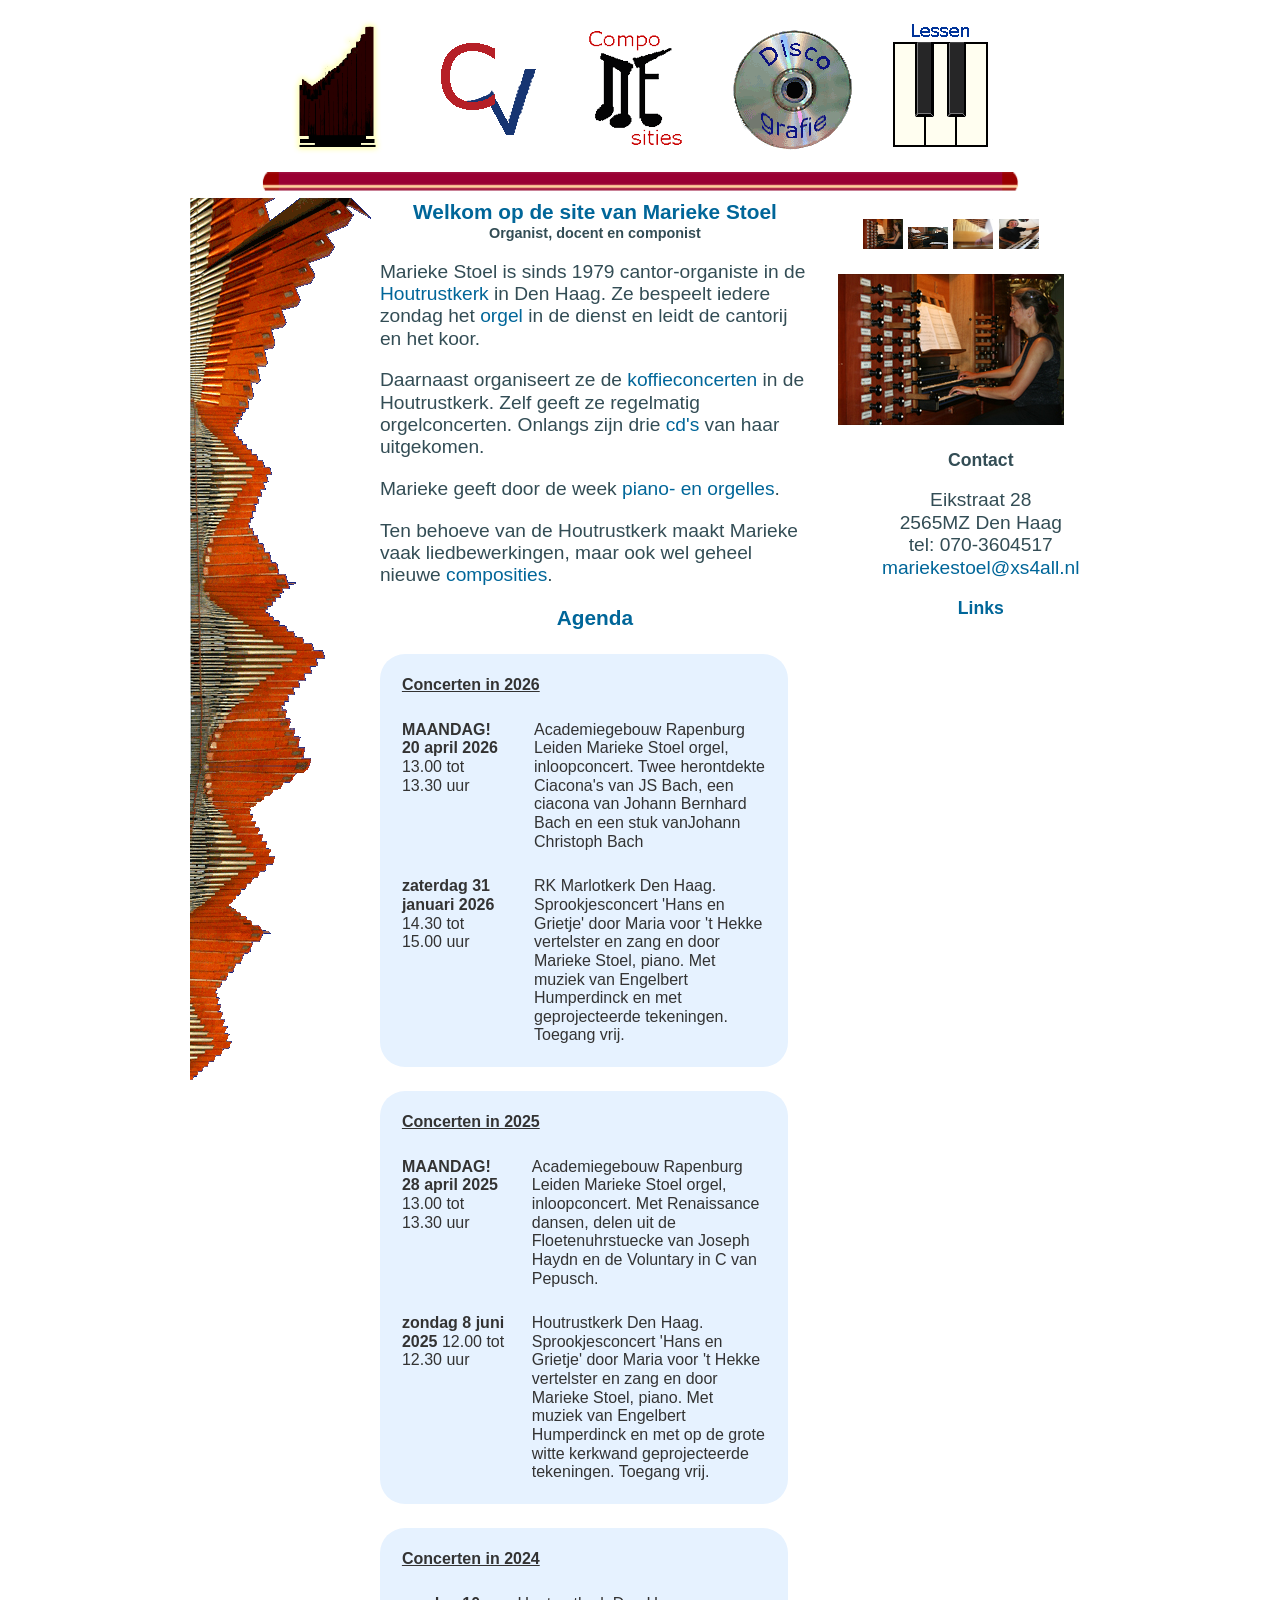
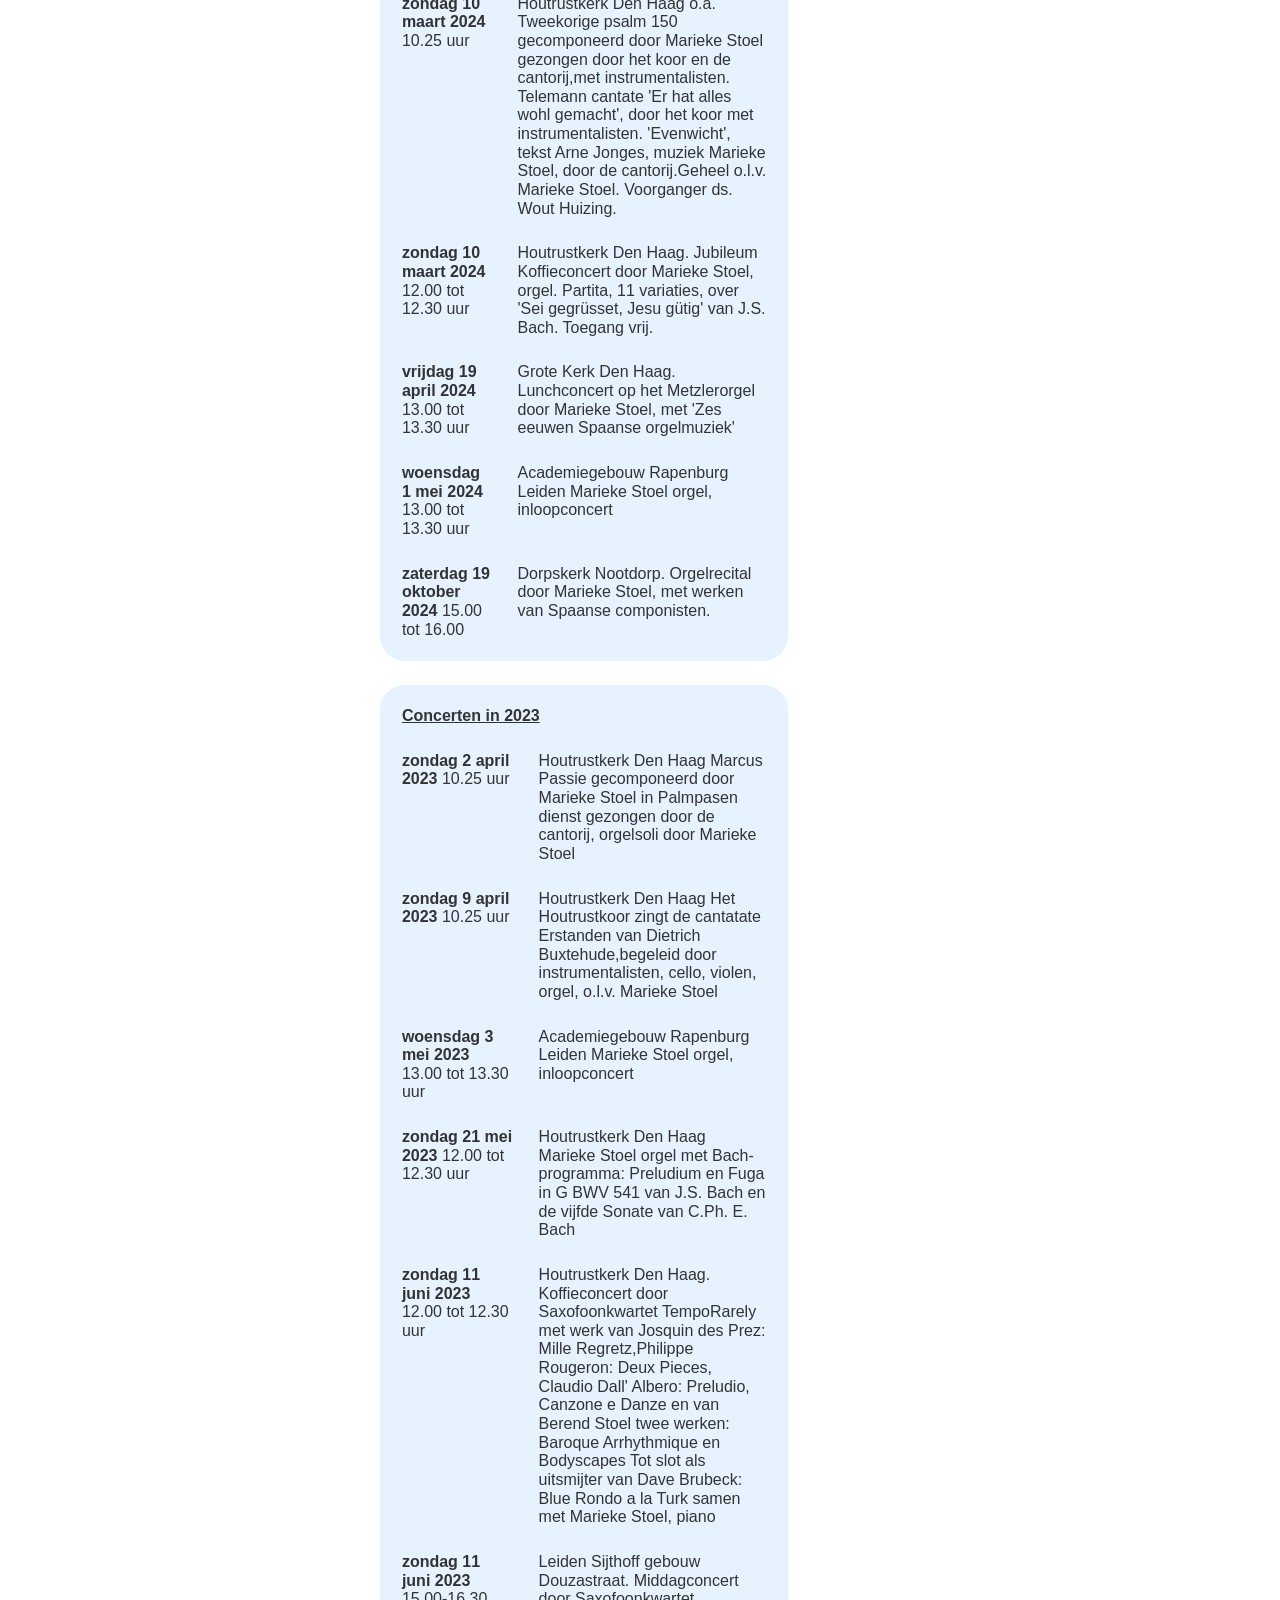
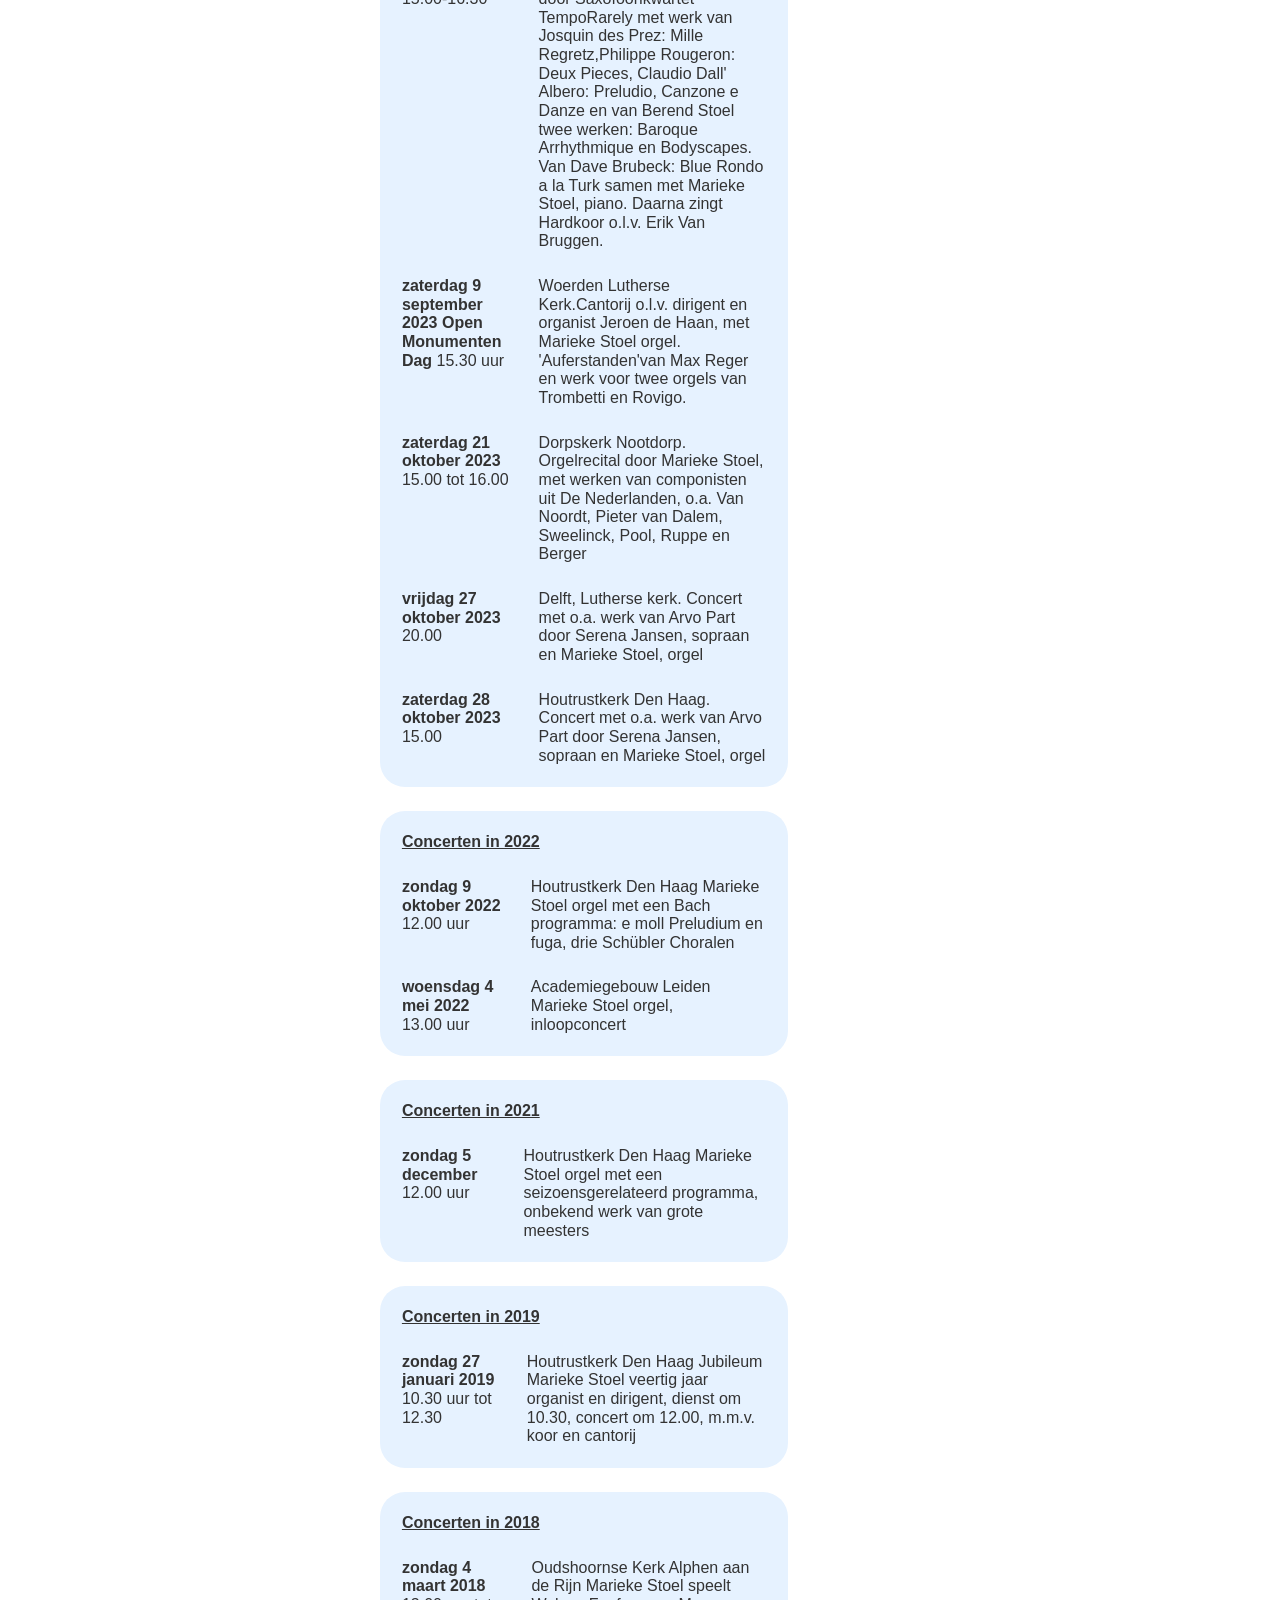
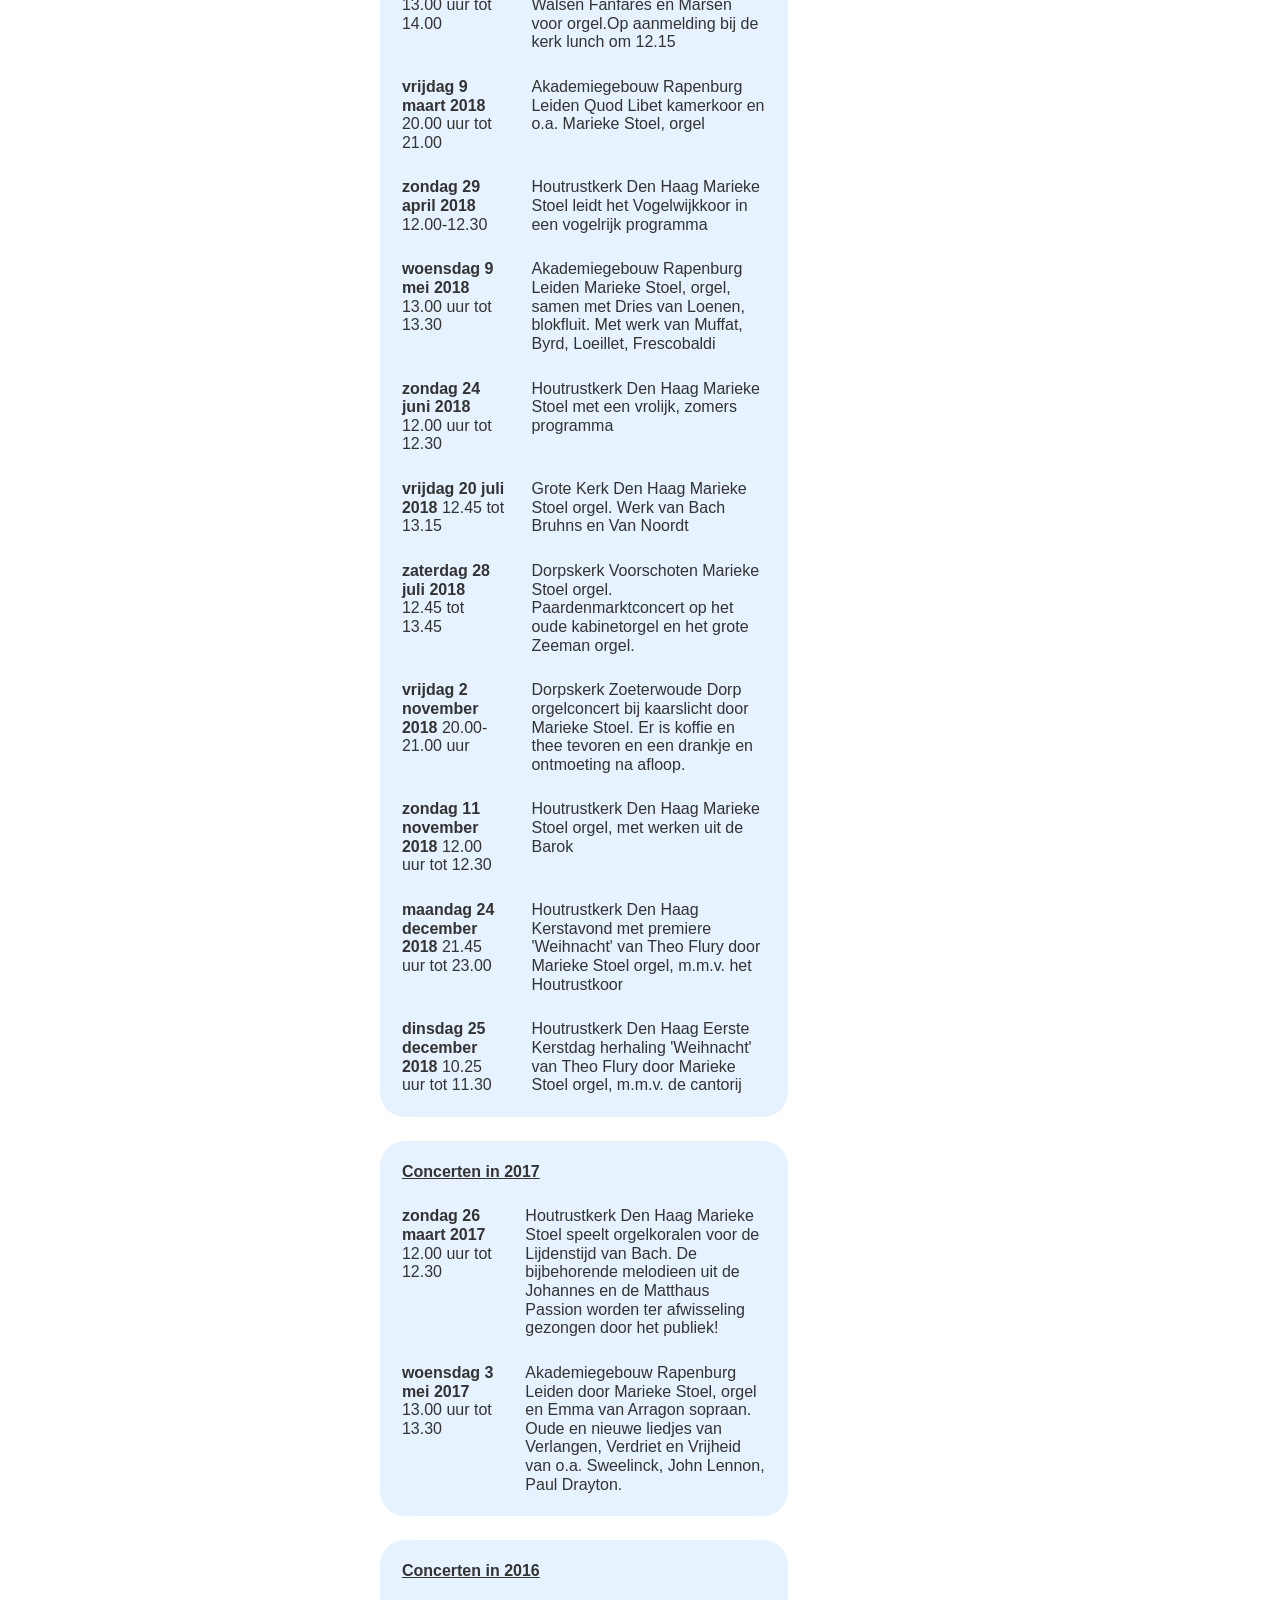
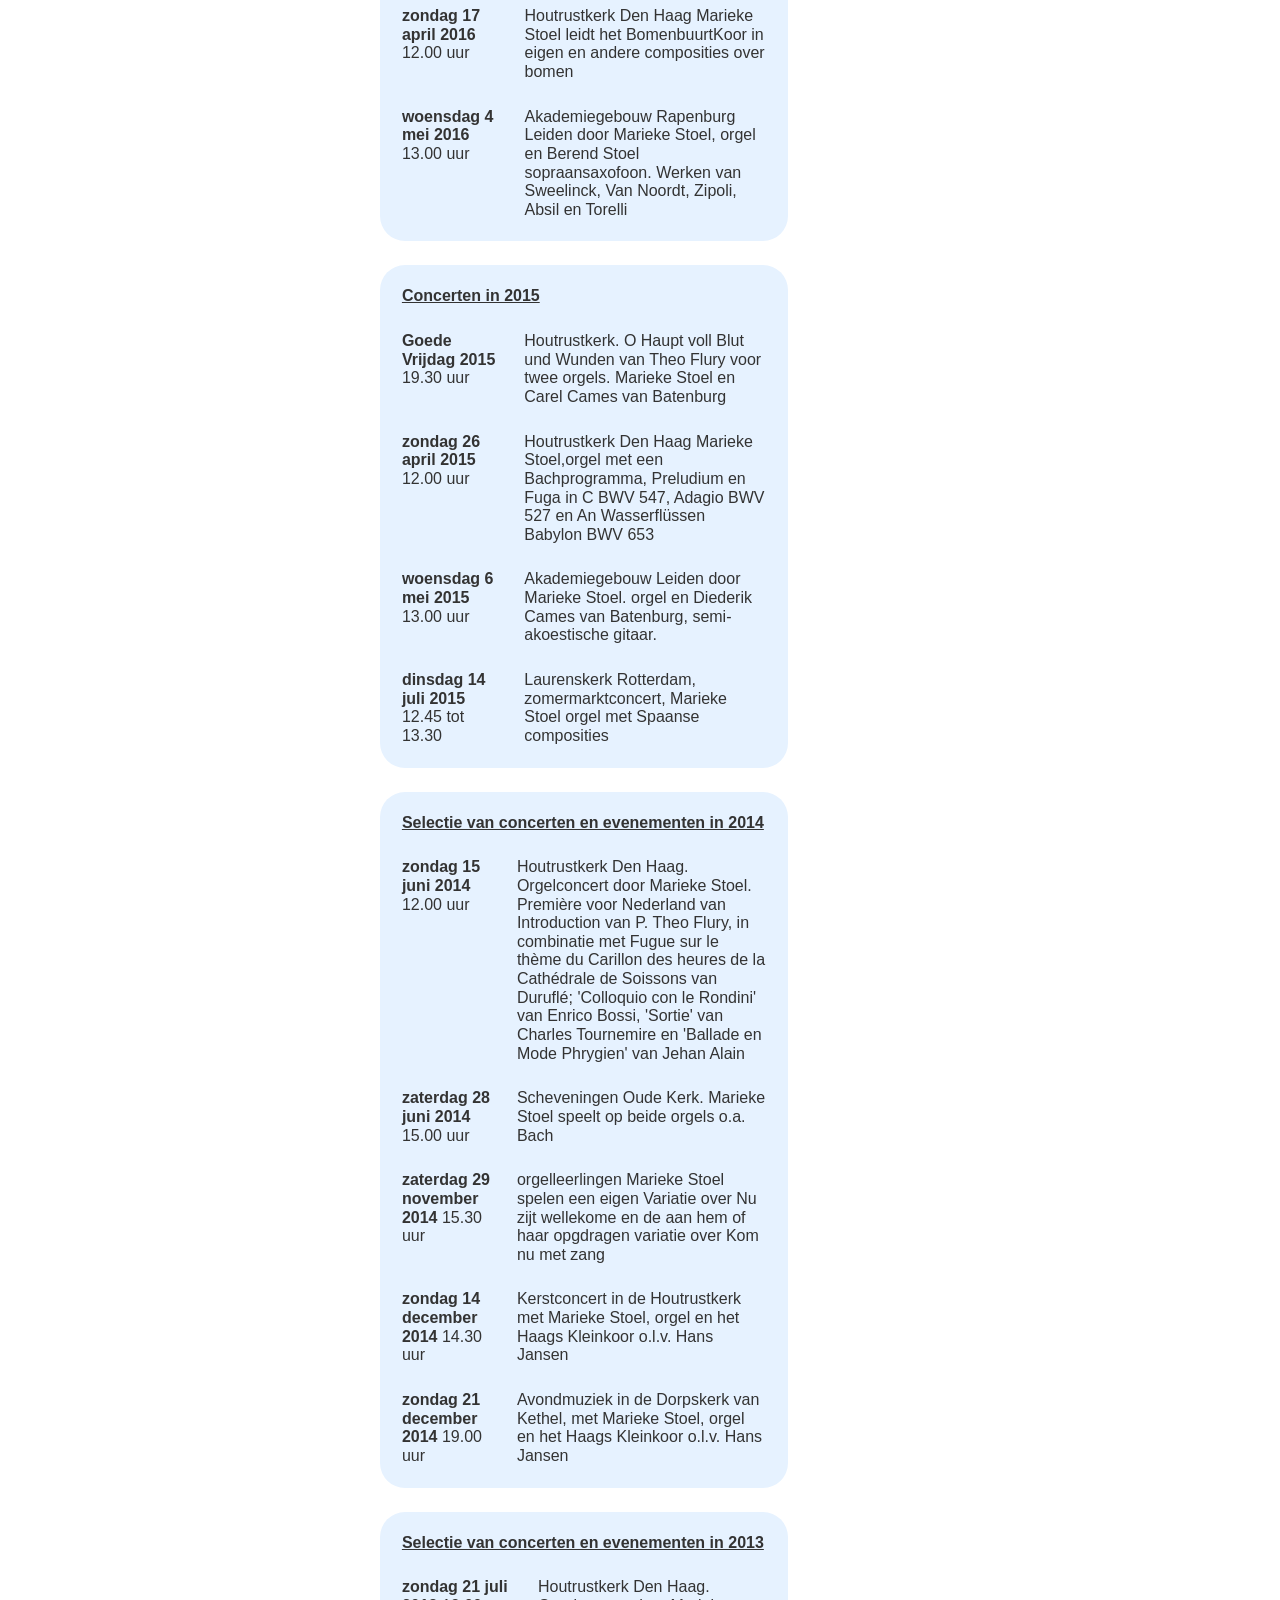
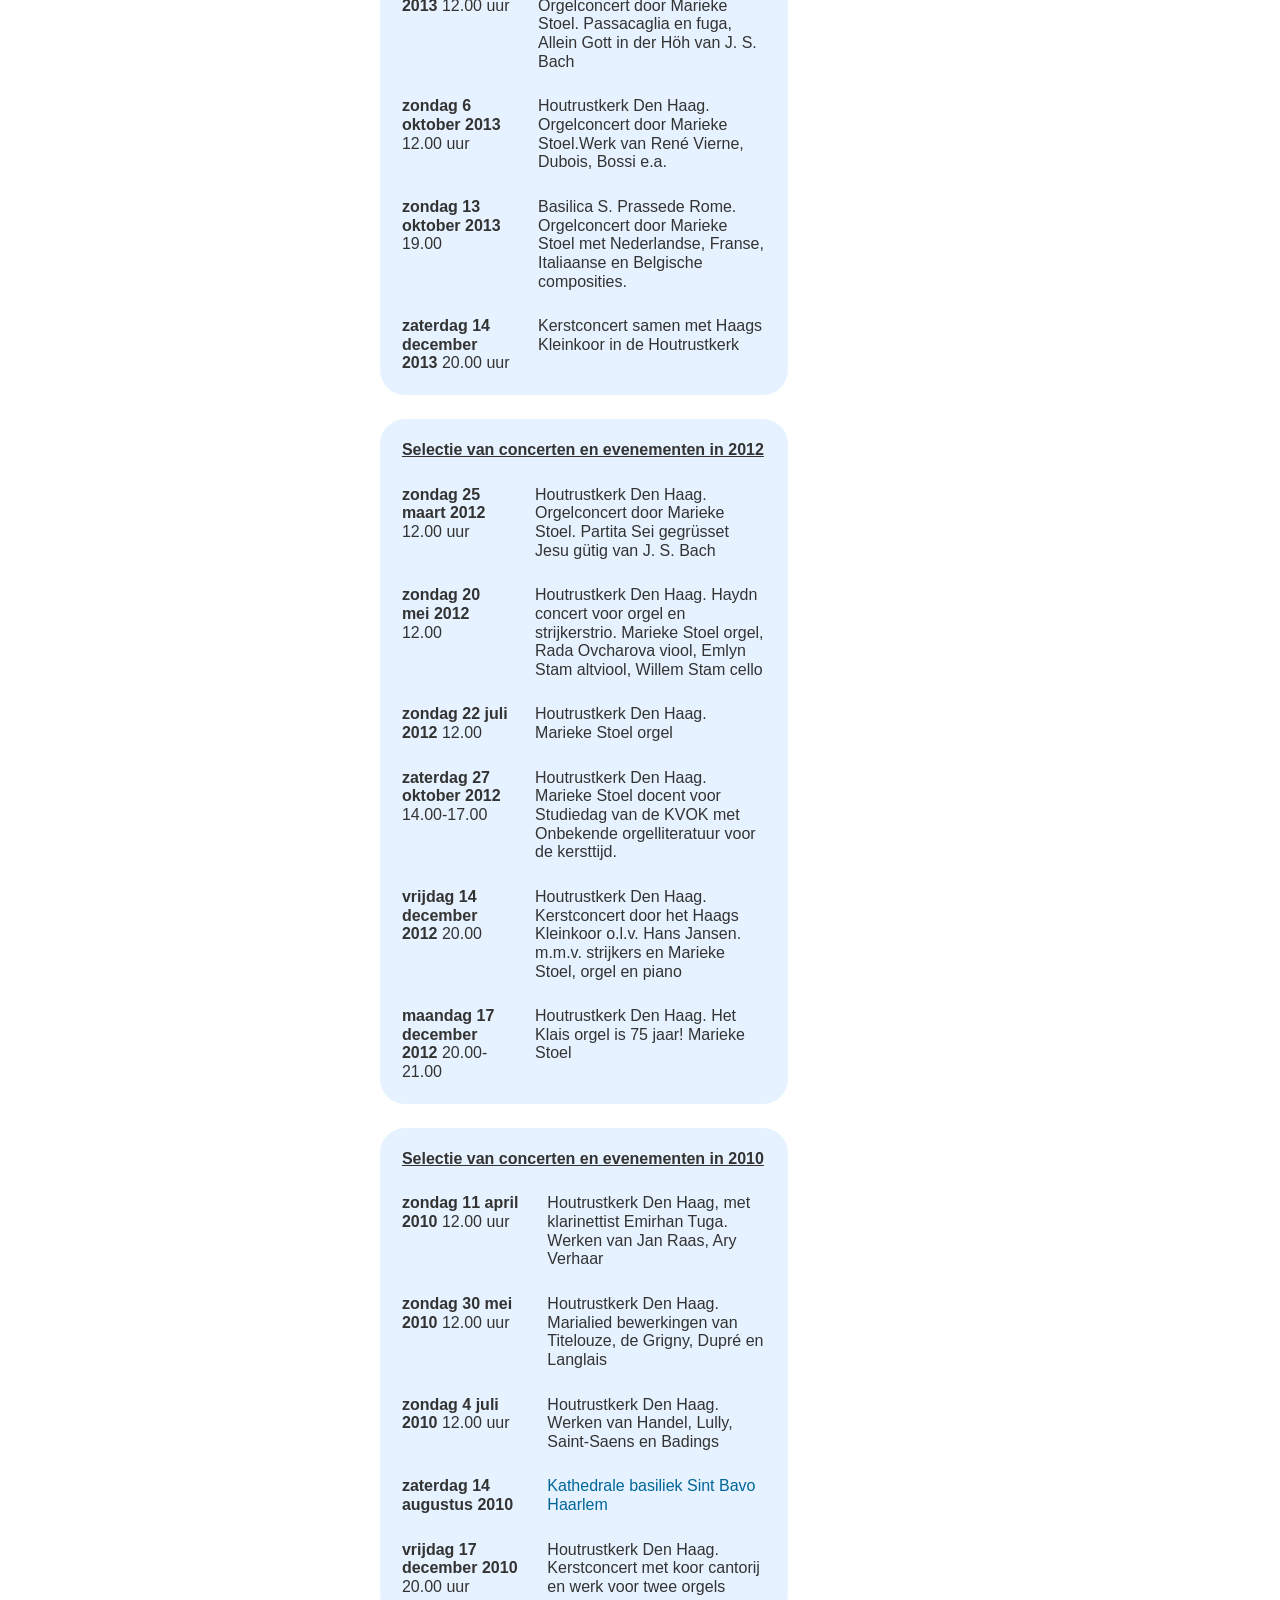
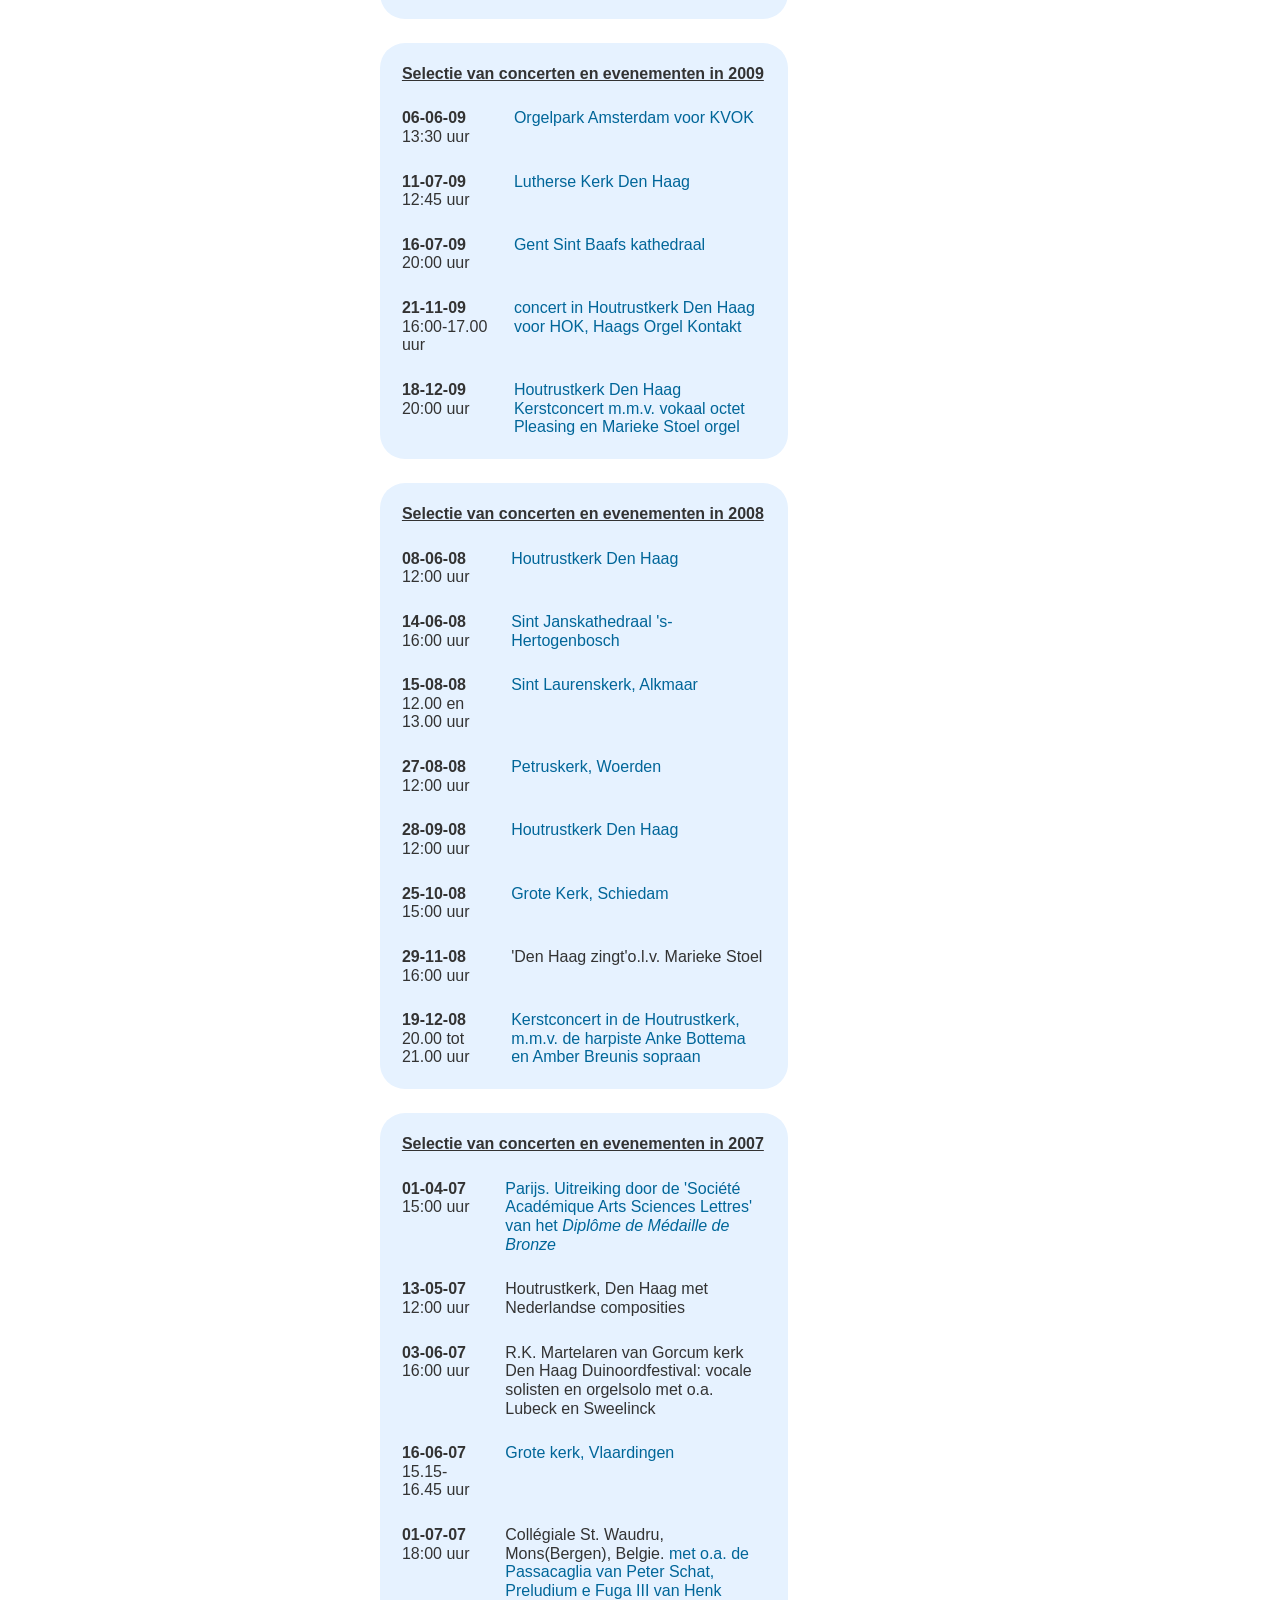
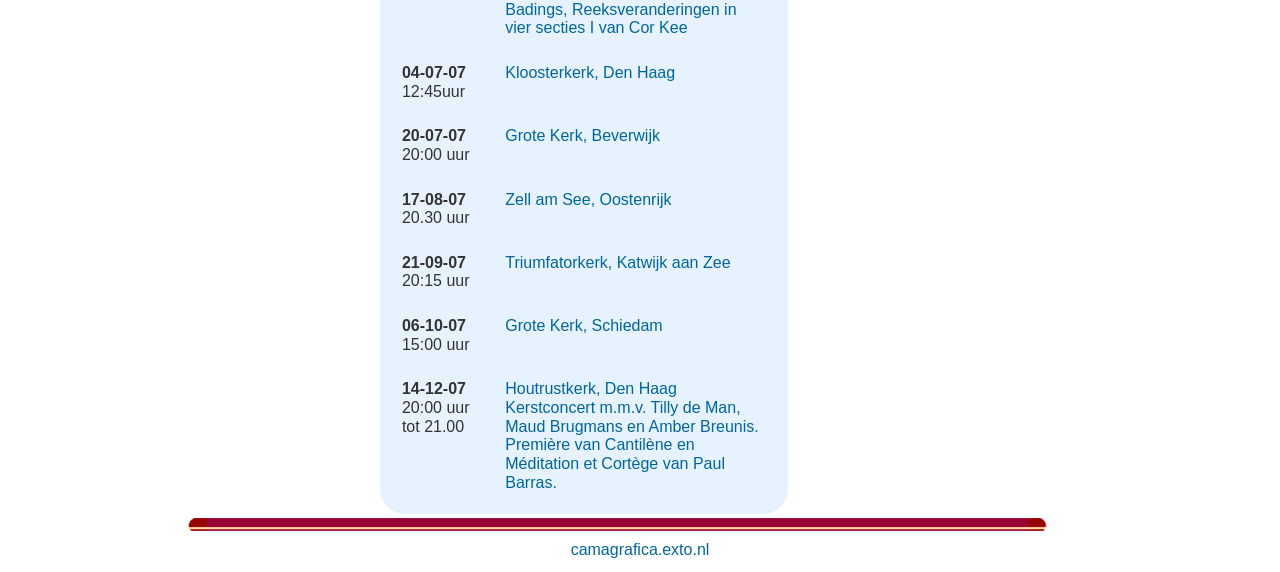
==== index.htm @ 0218fd23 "Migration to github, attempt 2026" ====
<!DOCTYPE html>
<html lang="nl">
<head>
<meta charset="utf-8" />
<title>Home www.mariekestoel.nl</title>
<meta name="robots" content="index,follow" />
<meta name="author" lang="nl" content="Wouter Cames van Batenburg" />
<script src="js/menuplaatjescode.js"></script>
<script src="js/slightshow.js"></script>
<link rel="stylesheet" href="Templates/mamasite.css" type="text/css" />
</head>
<body onload="MM_preloadImages('Pictures/cdschijfje_discografie-over.gif','Pictures/composities-over.gif','Pictures/lessen-over.gif','Pictures/cv-over.png','Pictures/cv-over.gif','Pictures/home3-over.gif')">
<center>
<div id="container">

<div id="menubar">
<table width="88%" border="0" cellspacing="5">
  <tr>
    <th width="14.6%" scope="col"><a href="index.htm" onmouseout="MM_swapImgRestore()" onmouseover="MM_swapImage('Home','','Pictures/home3-over.gif',1)"><img src="Pictures/home3.gif" alt="home, agenda, siteupdates, concerten etc." name="Home" width="146" height="142" border="0" id="Home" /></a></th>
    <th width="15.8%" scope="col"><a href="cv.htm" onmouseout="MM_swapImgRestore()" onmouseover="MM_swapImage('cv','','Pictures/cv-over.gif',1)"><img src="Pictures/cv.gif" alt="Bekijk de CV van Marieke Stoel" name="cv" width="144" height="144" border="0" id="cv" /></a></th>
    <th width="15.1%" scope="col"><a href="composities.htm" onmouseout="MM_swapImgRestore()" onmouseover="MM_swapImage('Composities','','Pictures/composities-over.gif',1)"><img src="Pictures/composities.gif" alt="Composities voor koor, orgel en/of cantorij" name="Composities" width="144" height="144" border="0" id="Composities" /></a></th>
    <th width="16.8%" scope="col"><a href="discografie.htm" onmouseout="MM_swapImgRestore()" onmouseover="MM_swapImage('Discografie','','Pictures/cdschijfje_discografie-over.gif',1)"><img src="Pictures/cdschijfje_discografie.gif" alt="Bekijk, beluister en bestel cd's van Marieke Stoel" name="Discografie" width="144" height="144" border="0" id="Discografie" /></a></th>
    <th width="12.2%" scope="col"><a href="lessen.htm" onmouseout="MM_swapImgRestore()" onmouseover="MM_swapImage('Lessen','','Pictures/lessen-over.gif',1)"><img src="Pictures/lessen.gif" alt="Piano- en orgellessen" name="Lessen" width="144" height="144" border="0" id="Lessen" /></a></th>
  </tr>
</table>

<table height="1" border="0" cellspacing="0">
  <tr>
    <td height="23"><img src="Pictures/rodebalk.gif" width="100%" height="20" alt="" /></td>
  </tr>
</table>
</div>

<table width="88%" border="0" cellspacing="0">
  <tr>
    <th width="12%" rowspan="2" valign="top" scope="row"><img src="Pictures/linkerornament.gif" alt="" /></th>
    <td colspan="3"></td>
  </tr>
  <tr>
    <td width="35">&nbsp;</td>
    <td width="88%" valign="top">

    <center>
    <h1>Welkom op de site van Marieke Stoel</h1>
    <h5>Organist, docent en componist</h5>
    </center>
    <p>Marieke Stoel is sinds 1979 cantor-organiste in de <a href="https://www.houtrustkerk.nl" target="_blank">Houtrustkerk</a> in Den Haag. Ze bespeelt iedere zondag het <a href="https://www.houtrustkerk.nl/info/orgels-en-vleugels" target="_blank">orgel</a> in de dienst en leidt de cantorij en het koor.</p>
    <p>Daarnaast organiseert ze de <a href="https://www.houtrustkerk.nl/info/concerten" target="_blank">koffieconcerten</a> in de Houtrustkerk. Zelf geeft ze regelmatig orgelconcerten. Onlangs zijn drie <a href="discografie.htm">cd's</a> van haar uitgekomen.</p>
    <p>Marieke geeft door de week <a href="lessen.htm">piano- en orgelles</a>.</p>
    <p>Ten behoeve van de Houtrustkerk maakt Marieke vaak liedbewerkingen, maar ook wel geheel nieuwe <a href="composities.htm">composities</a>.</p>

    <center><h1>Agenda</h1></center>

    <table id="agendatable">
      <tr><td colspan="2"><strong><u>Concerten in 2026</u></strong></td></tr>
      <tr><td><strong>MAANDAG! 20 april 2026</strong> 13.00 tot 13.30 uur</td><td>Academiegebouw Rapenburg Leiden Marieke Stoel orgel, inloopconcert. Twee herontdekte Ciacona's van JS Bach, een ciacona van Johann Bernhard Bach en een stuk vanJohann Christoph Bach</td></tr>
      <tr><td><strong>zaterdag 31 januari 2026</strong> 14.30 tot 15.00 uur</td><td>RK Marlotkerk Den Haag. Sprookjesconcert 'Hans en Grietje' door Maria voor 't Hekke vertelster en zang en door Marieke Stoel, piano. Met muziek van Engelbert Humperdinck en met geprojecteerde tekeningen. Toegang vrij.</td></tr>
    </table>

    <table id="agendatable">
      <tr><td colspan="2"><strong><u>Concerten in 2025</u></strong></td></tr>
      <tr><td><strong>MAANDAG! 28 april 2025</strong> 13.00 tot 13.30 uur</td><td>Academiegebouw Rapenburg Leiden Marieke Stoel orgel, inloopconcert. Met Renaissance dansen, delen uit de Floetenuhrstuecke van Joseph Haydn en de Voluntary in C van Pepusch.</td></tr>
      <tr><td><strong>zondag 8 juni 2025</strong> 12.00 tot 12.30 uur</td><td>Houtrustkerk Den Haag. Sprookjesconcert 'Hans en Grietje' door Maria voor 't Hekke vertelster en zang en door Marieke Stoel, piano. Met muziek van Engelbert Humperdinck en met op de grote witte kerkwand geprojecteerde tekeningen. Toegang vrij.</td></tr>
    </table>

    <table id="agendatable">
      <tr><td colspan="2"><strong><u>Concerten in 2024</u></strong></td></tr>
      <tr><td><strong>zondag 10 maart 2024</strong> 10.25 uur</td><td>Houtrustkerk Den Haag o.a. Tweekorige psalm 150 gecomponeerd door Marieke Stoel gezongen door het koor en de cantorij,met instrumentalisten. Telemann cantate 'Er hat alles wohl gemacht', door het koor met instrumentalisten. 'Evenwicht', tekst Arne Jonges, muziek Marieke Stoel, door de cantorij.Geheel o.l.v. Marieke Stoel. Voorganger ds. Wout Huizing.</td></tr>
      <tr><td><strong>zondag 10 maart 2024</strong> 12.00 tot 12.30 uur</td><td>Houtrustkerk Den Haag. Jubileum Koffieconcert door Marieke Stoel, orgel. Partita, 11 variaties, over 'Sei gegrüsset, Jesu gütig' van J.S. Bach. Toegang vrij.</td></tr>
      <tr><td><strong>vrijdag 19 april 2024</strong> 13.00 tot 13.30 uur</td><td>Grote Kerk Den Haag. Lunchconcert op het Metzlerorgel door Marieke Stoel, met 'Zes eeuwen Spaanse orgelmuziek'</td></tr>
      <tr><td><strong>woensdag 1 mei 2024</strong> 13.00 tot 13.30 uur</td><td>Academiegebouw Rapenburg Leiden Marieke Stoel orgel, inloopconcert</td></tr>
      <tr><td><strong>zaterdag 19 oktober 2024</strong> 15.00 tot 16.00</td><td>Dorpskerk Nootdorp. Orgelrecital door Marieke Stoel, met werken van Spaanse componisten.</td></tr>
    </table>

    <table id="agendatable">
      <tr><td colspan="2"><strong><u>Concerten in 2023</u></strong></td></tr>
      <tr><td><strong>zondag 2 april 2023</strong> 10.25 uur</td><td>Houtrustkerk Den Haag Marcus Passie gecomponeerd door Marieke Stoel in Palmpasen dienst gezongen door de cantorij, orgelsoli door Marieke Stoel</td></tr>
      <tr><td><strong>zondag 9 april 2023</strong> 10.25 uur</td><td>Houtrustkerk Den Haag Het Houtrustkoor zingt de cantatate Erstanden van Dietrich Buxtehude,begeleid door instrumentalisten, cello, violen, orgel, o.l.v. Marieke Stoel</td></tr>
      <tr><td><strong>woensdag 3 mei 2023</strong> 13.00 tot 13.30 uur</td><td>Academiegebouw Rapenburg Leiden Marieke Stoel orgel, inloopconcert</td></tr>
      <tr><td><strong>zondag 21 mei 2023</strong> 12.00 tot 12.30 uur</td><td>Houtrustkerk Den Haag Marieke Stoel orgel met Bach-programma: Preludium en Fuga in G BWV 541 van J.S. Bach en de vijfde Sonate van C.Ph. E. Bach</td></tr>
      <tr><td><strong>zondag 11 juni 2023</strong> 12.00 tot 12.30 uur</td><td>Houtrustkerk Den Haag. Koffieconcert door Saxofoonkwartet TempoRarely met werk van Josquin des Prez: Mille Regretz,Philippe Rougeron: Deux Pieces, Claudio Dall' Albero: Preludio, Canzone e Danze en van Berend Stoel twee werken: Baroque Arrhythmique en Bodyscapes Tot slot als uitsmijter van Dave Brubeck: Blue Rondo a la Turk samen met Marieke Stoel, piano</td></tr>
      <tr><td><strong>zondag 11 juni 2023</strong> 15.00-16.30</td><td>Leiden Sijthoff gebouw Douzastraat. Middagconcert door Saxofoonkwartet TempoRarely met werk van Josquin des Prez: Mille Regretz,Philippe Rougeron: Deux Pieces, Claudio Dall' Albero: Preludio, Canzone e Danze en van Berend Stoel twee werken: Baroque Arrhythmique en Bodyscapes. Van Dave Brubeck: Blue Rondo a la Turk samen met Marieke Stoel, piano. Daarna zingt Hardkoor o.l.v. Erik Van Bruggen.</td></tr>
      <tr><td><strong>zaterdag 9 september 2023 Open Monumenten Dag</strong> 15.30 uur</td><td>Woerden Lutherse Kerk.Cantorij o.l.v. dirigent en organist Jeroen de Haan, met Marieke Stoel orgel. 'Auferstanden'van Max Reger en werk voor twee orgels van Trombetti en Rovigo.</td></tr>
      <tr><td><strong>zaterdag 21 oktober 2023</strong> 15.00 tot 16.00</td><td>Dorpskerk Nootdorp. Orgelrecital door Marieke Stoel, met werken van componisten uit De Nederlanden, o.a. Van Noordt, Pieter van Dalem, Sweelinck, Pool, Ruppe en Berger</td></tr>
      <tr><td><strong>vrijdag 27 oktober 2023</strong> 20.00</td><td>Delft, Lutherse kerk. Concert met o.a. werk van Arvo Part door Serena Jansen, sopraan en Marieke Stoel, orgel</td></tr>
      <tr><td><strong>zaterdag 28 oktober 2023</strong> 15.00</td><td>Houtrustkerk Den Haag. Concert met o.a. werk van Arvo Part door Serena Jansen, sopraan en Marieke Stoel, orgel</td></tr>
    </table>

    <table id="agendatable">
      <tr><td colspan="2"><strong><u>Concerten in 2022</u></strong></td></tr>
      <tr><td><strong>zondag 9 oktober 2022</strong> 12.00 uur</td><td>Houtrustkerk Den Haag Marieke Stoel orgel met een Bach programma: e moll Preludium en fuga, drie Schübler Choralen</td></tr>
      <tr><td><strong>woensdag 4 mei 2022</strong> 13.00 uur</td><td>Academiegebouw Leiden Marieke Stoel orgel, inloopconcert</td></tr>
    </table>

    <table id="agendatable">
      <tr><td colspan="2"><strong><u>Concerten in 2021</u></strong></td></tr>
      <tr><td><strong>zondag 5 december</strong> 12.00 uur</td><td>Houtrustkerk Den Haag Marieke Stoel orgel met een seizoensgerelateerd programma, onbekend werk van grote meesters</td></tr>
    </table>

    <table id="agendatable">
      <tr><td colspan="2"><strong><u>Concerten in 2019</u></strong></td></tr>
      <tr><td><strong>zondag 27 januari 2019</strong> 10.30 uur tot 12.30</td><td>Houtrustkerk Den Haag Jubileum Marieke Stoel veertig jaar organist en dirigent, dienst om 10.30, concert om 12.00, m.m.v. koor en cantorij</td></tr>
    </table>

    <table id="agendatable">
      <tr><td colspan="2"><strong><u>Concerten in 2018</u></strong></td></tr>
      <tr><td><strong>zondag 4 maart 2018</strong> 13.00 uur tot 14.00</td><td>Oudshoornse Kerk Alphen aan de Rijn Marieke Stoel speelt Walsen Fanfares en Marsen voor orgel.Op aanmelding bij de kerk lunch om 12.15</td></tr>
      <tr><td><strong>vrijdag 9 maart 2018</strong> 20.00 uur tot 21.00</td><td>Akademiegebouw Rapenburg Leiden Quod Libet kamerkoor en o.a. Marieke Stoel, orgel</td></tr>
      <tr><td><strong>zondag 29 april 2018</strong> 12.00-12.30</td><td>Houtrustkerk Den Haag Marieke Stoel leidt het Vogelwijkkoor in een vogelrijk programma</td></tr>
      <tr><td><strong>woensdag 9 mei 2018</strong> 13.00 uur tot 13.30</td><td>Akademiegebouw Rapenburg Leiden Marieke Stoel, orgel, samen met Dries van Loenen, blokfluit. Met werk van Muffat, Byrd, Loeillet, Frescobaldi</td></tr>
      <tr><td><strong>zondag 24 juni 2018</strong> 12.00 uur tot 12.30</td><td>Houtrustkerk Den Haag Marieke Stoel met een vrolijk, zomers programma</td></tr>
      <tr><td><strong>vrijdag 20 juli 2018</strong> 12.45 tot 13.15</td><td>Grote Kerk Den Haag Marieke Stoel orgel. Werk van Bach Bruhns en Van Noordt</td></tr>
      <tr><td><strong>zaterdag 28 juli 2018</strong> 12.45 tot 13.45</td><td>Dorpskerk Voorschoten Marieke Stoel orgel. Paardenmarktconcert op het oude kabinetorgel en het grote Zeeman orgel.</td></tr>
      <tr><td><strong>vrijdag 2 november 2018</strong> 20.00-21.00 uur</td><td>Dorpskerk Zoeterwoude Dorp orgelconcert bij kaarslicht door Marieke Stoel. Er is koffie en thee tevoren en een drankje en ontmoeting na afloop.</td></tr>
      <tr><td><strong>zondag 11 november 2018</strong> 12.00 uur tot 12.30</td><td>Houtrustkerk Den Haag Marieke Stoel orgel, met werken uit de Barok</td></tr>
      <tr><td><strong>maandag 24 december 2018</strong> 21.45 uur tot 23.00</td><td>Houtrustkerk Den Haag Kerstavond met premiere 'Weihnacht' van Theo Flury door Marieke Stoel orgel, m.m.v. het Houtrustkoor</td></tr>
      <tr><td><strong>dinsdag 25 december 2018</strong> 10.25 uur tot 11.30</td><td>Houtrustkerk Den Haag Eerste Kerstdag herhaling 'Weihnacht' van Theo Flury door Marieke Stoel orgel, m.m.v. de cantorij</td></tr>
    </table>

    <table id="agendatable">
      <tr><td colspan="2"><strong><u>Concerten in 2017</u></strong></td></tr>
      <tr><td><strong>zondag 26 maart 2017</strong> 12.00 uur tot 12.30</td><td>Houtrustkerk Den Haag Marieke Stoel speelt orgelkoralen voor de Lijdenstijd van Bach. De bijbehorende melodieen uit de Johannes en de Matthaus Passion worden ter afwisseling gezongen door het publiek!</td></tr>
      <tr><td><strong>woensdag 3 mei 2017</strong> 13.00 uur tot 13.30</td><td>Akademiegebouw Rapenburg Leiden door Marieke Stoel, orgel en Emma van Arragon sopraan. Oude en nieuwe liedjes van Verlangen, Verdriet en Vrijheid van o.a. Sweelinck, John Lennon, Paul Drayton.</td></tr>
    </table>

    <table id="agendatable">
      <tr><td colspan="2"><strong><u>Concerten in 2016</u></strong></td></tr>
      <tr><td><strong>zondag 17 april 2016</strong> 12.00 uur</td><td>Houtrustkerk Den Haag Marieke Stoel leidt het BomenbuurtKoor in eigen en andere composities over bomen</td></tr>
      <tr><td><strong>woensdag 4 mei 2016</strong> 13.00 uur</td><td>Akademiegebouw Rapenburg Leiden door Marieke Stoel, orgel en Berend Stoel sopraansaxofoon. Werken van Sweelinck, Van Noordt, Zipoli, Absil en Torelli</td></tr>
    </table>

    <table id="agendatable">
      <tr><td colspan="2"><strong><u>Concerten in 2015</u></strong></td></tr>
      <tr><td><strong>Goede Vrijdag 2015</strong> 19.30 uur</td><td>Houtrustkerk. O Haupt voll Blut und Wunden van Theo Flury voor twee orgels. Marieke Stoel en Carel Cames van Batenburg</td></tr>
      <tr><td><strong>zondag 26 april 2015</strong> 12.00 uur</td><td>Houtrustkerk Den Haag Marieke Stoel,orgel met een Bachprogramma, Preludium en Fuga in C BWV 547, Adagio BWV 527 en An Wasserflüssen Babylon BWV 653</td></tr>
      <tr><td><strong>woensdag 6 mei 2015</strong> 13.00 uur</td><td>Akademiegebouw Leiden door Marieke Stoel. orgel en Diederik Cames van Batenburg, semi-akoestische gitaar.</td></tr>
      <tr><td><strong>dinsdag 14 juli 2015</strong> 12.45 tot 13.30</td><td>Laurenskerk Rotterdam, zomermarktconcert, Marieke Stoel orgel met Spaanse composities</td></tr>
    </table>

    <table id="agendatable">
      <tr><td colspan="2"><strong><u>Selectie van concerten en evenementen in 2014</u></strong></td></tr>
      <tr><td><strong>zondag 15 juni 2014</strong> 12.00 uur</td><td>Houtrustkerk Den Haag. Orgelconcert door Marieke Stoel. Première voor Nederland van Introduction van P. Theo Flury, in combinatie met Fugue sur le thème du Carillon des heures de la Cathédrale de Soissons van Duruflé; 'Colloquio con le Rondini' van Enrico Bossi, 'Sortie' van Charles Tournemire en 'Ballade en Mode Phrygien' van Jehan Alain</td></tr>
      <tr><td><strong>zaterdag 28 juni 2014</strong> 15.00 uur</td><td>Scheveningen Oude Kerk. Marieke Stoel speelt op beide orgels o.a. Bach</td></tr>
      <tr><td><strong>zaterdag 29 november 2014</strong> 15.30 uur</td><td>orgelleerlingen Marieke Stoel spelen een eigen Variatie over Nu zijt wellekome en de aan hem of haar opgdragen variatie over Kom nu met zang</td></tr>
      <tr><td><strong>zondag 14 december 2014</strong> 14.30 uur</td><td>Kerstconcert in de Houtrustkerk met Marieke Stoel, orgel en het Haags Kleinkoor o.l.v. Hans Jansen</td></tr>
      <tr><td><strong>zondag 21 december 2014</strong> 19.00 uur</td><td>Avondmuziek in de Dorpskerk van Kethel, met Marieke Stoel, orgel en het Haags Kleinkoor o.l.v. Hans Jansen</td></tr>
    </table>

    <table id="agendatable">
      <tr><td colspan="2"><strong><u>Selectie van concerten en evenementen in 2013</u></strong></td></tr>
      <tr><td><strong>zondag 21 juli 2013</strong> 12.00 uur</td><td>Houtrustkerk Den Haag. Orgelconcert door Marieke Stoel. Passacaglia en fuga, Allein Gott in der Höh van J. S. Bach</td></tr>
      <tr><td><strong>zondag 6 oktober 2013</strong> 12.00 uur</td><td>Houtrustkerk Den Haag. Orgelconcert door Marieke Stoel.Werk van René Vierne, Dubois, Bossi e.a.</td></tr>
      <tr><td><strong>zondag 13 oktober 2013</strong> 19.00</td><td>Basilica S. Prassede Rome. Orgelconcert door Marieke Stoel met Nederlandse, Franse, Italiaanse en Belgische composities.</td></tr>
      <tr><td><strong>zaterdag 14 december 2013</strong> 20.00 uur</td><td>Kerstconcert samen met Haags Kleinkoor in de Houtrustkerk</td></tr>
    </table>

    <table id="agendatable">
      <tr><td colspan="2"><strong><u>Selectie van concerten en evenementen in 2012</u></strong></td></tr>
      <tr><td><strong>zondag 25 maart 2012</strong> 12.00 uur</td><td>Houtrustkerk Den Haag. Orgelconcert door Marieke Stoel. Partita Sei gegrüsset Jesu gütig van J. S. Bach</td></tr>
      <tr><td><strong>zondag 20 mei 2012</strong> 12.00</td><td>Houtrustkerk Den Haag. Haydn concert voor orgel en strijkerstrio. Marieke Stoel orgel, Rada Ovcharova viool, Emlyn Stam altviool, Willem Stam cello</td></tr>
      <tr><td><strong>zondag 22 juli 2012</strong> 12.00</td><td>Houtrustkerk Den Haag. Marieke Stoel orgel</td></tr>
      <tr><td><strong>zaterdag 27 oktober 2012</strong> 14.00-17.00</td><td>Houtrustkerk Den Haag. Marieke Stoel docent voor Studiedag van de KVOK met Onbekende orgelliteratuur voor de kersttijd.</td></tr>
      <tr><td><strong>vrijdag 14 december 2012</strong> 20.00</td><td>Houtrustkerk Den Haag. Kerstconcert door het Haags Kleinkoor o.l.v. Hans Jansen. m.m.v. strijkers en Marieke Stoel, orgel en piano</td></tr>
      <tr><td><strong>maandag 17 december 2012</strong> 20.00-21.00</td><td>Houtrustkerk Den Haag. Het Klais orgel is 75 jaar! Marieke Stoel</td></tr>
    </table>

    <table id="agendatable">
      <tr><td colspan="2"><strong><u>Selectie van concerten en evenementen in 2010</u></strong></td></tr>
      <tr><td><strong>zondag 11 april 2010</strong> 12.00 uur</td><td>Houtrustkerk Den Haag, met klarinettist Emirhan Tuga. Werken van Jan Raas, Ary Verhaar</td></tr>
      <tr><td><strong>zondag 30 mei 2010</strong> 12.00 uur</td><td>Houtrustkerk Den Haag. Marialied bewerkingen van Titelouze, de Grigny, Dupré en Langlais</td></tr>
      <tr><td><strong>zondag 4 juli 2010</strong> 12.00 uur</td><td>Houtrustkerk Den Haag. Werken van Handel, Lully, Saint-Saens en Badings</td></tr>
      <tr><td><strong>zaterdag 14 augustus 2010</strong></td><td><a href="programma Bavo Haarlem Marieke Stoel 14 augustus 2010 15.00 uur.doc" target="_blank">Kathedrale basiliek Sint Bavo Haarlem</a></td></tr>
      <tr><td><strong>vrijdag 17 december 2010</strong> 20.00 uur</td><td>Houtrustkerk Den Haag. Kerstconcert met koor cantorij en werk voor twee orgels</td></tr>
    </table>

    <table id="agendatable">
      <tr><td colspan="2"><strong><u>Selectie van concerten en evenementen in 2009</u></strong></td></tr>
      <tr><td><strong>06-06-09</strong> 13:30 uur</td><td><a href="programma 2009 6 juni Orgelpark Marieke.doc" target="_blank">Orgelpark Amsterdam voor KVOK</a></td></tr>
      <tr><td><strong>11-07-09</strong> 12:45 uur</td><td><a href="Programma 2009 11 juli Lutherse Kerk.doc" target="_blank">Lutherse Kerk Den Haag</a></td></tr>
      <tr><td><strong>16-07-09</strong> 20:00 uur</td><td><a href="programma 2009 16 juli Marieke Stoel baafskathedraal Gent.doc" target="_blank">Gent Sint Baafs kathedraal</a></td></tr>
      <tr><td><strong>21-11-09</strong> 16:00-17.00 uur</td><td><a href="programma 2009 november 21 Houtrustkerk Marieke Stoel.doc" target="_blank">concert in Houtrustkerk Den Haag voor HOK, Haags Orgel Kontakt</a></td></tr>
      <tr><td><strong>18-12-09</strong> 20:00	uur</td><td><a href="programma 2009 dec 18 kerstconcert.doc" target="_blank">Houtrustkerk Den Haag Kerstconcert m.m.v. vokaal octet Pleasing en Marieke Stoel orgel</a></td></tr>
    </table>

    <table id="agendatable">
      <tr><td colspan="2"><strong><u>Selectie van concerten en evenementen in 2008</u></strong></td></tr>
      <tr><td><strong>08-06-08</strong> 12:00 uur</td><td><a href="programma 08 juni 08 Marieke Houtrustkerk.doc" target="_blank">Houtrustkerk Den Haag</a></td></tr>
      <tr><td><strong>14-06-08</strong> 16:00 uur</td><td><a href="Programma  2008 14 juni Den Bosch Marieke Stoel.doc" target="_blank">Sint Janskathedraal 's-Hertogenbosch</a></td></tr>
      <tr><td><strong>15-08-08</strong> 12.00 en 13.00 uur</td><td><a href="Programma  2008 15 augustus Marieke Stoel.doc" target="_blank">Sint Laurenskerk, Alkmaar</a></td></tr>
      <tr><td><strong>27-08-08</strong> 12:00 uur</td><td><a href="Programma  2008 aug  Woerden.doc" target="_blank">Petruskerk, Woerden</a></td></tr>
      <tr><td><strong>28-09-08</strong> 12:00 uur</td><td><a href="programma 08 september 28 Marieke Houtrustkerk.doc" target="_blank">Houtrustkerk Den Haag</a></td></tr>
      <tr><td><strong>25-10-08</strong> 15:00 uur</td><td><a href="programma 2008 oktober 25 Marieke Stoel Schiedam.doc" target="_blank">Grote Kerk, Schiedam</a></td></tr>
      <tr><td><strong>29-11-08</strong> 16:00 uur</td><td>'Den Haag zingt'o.l.v. Marieke Stoel</td></tr>
      <tr><td><strong>19-12-08</strong> 20.00 tot 21.00 uur</td><td><a href="programma 08 december 19 kerstconcert meest recente versie.doc" target="_blank">Kerstconcert in de Houtrustkerk, m.m.v. de harpiste Anke Bottema en Amber Breunis sopraan</a></td></tr>
    </table>

    <table id="agendatable">
      <tr><td colspan="2"><strong><u>Selectie van concerten en evenementen in 2007</u></strong></td></tr>
      <tr><td><strong>01-04-07</strong> 15:00 uur</td><td><a href="fotoverslagparijs.htm" target="_blank">Parijs. Uitreiking door de 'Société Académique Arts Sciences Lettres' van het <i>Diplôme de Médaille de Bronze</i></a></td></tr>
      <tr><td><strong>13-05-07</strong> 12:00 uur</td><td>Houtrustkerk, Den Haag met Nederlandse composities</td></tr>
      <tr><td><strong>03-06-07</strong> 16:00 uur</td><td>R.K. Martelaren van Gorcum kerk Den Haag Duinoordfestival: vocale solisten en orgelsolo met o.a. Lubeck en Sweelinck</td></tr>
      <tr><td><strong>16-06-07</strong> 15.15-16.45 uur</td><td><a href="programma 2007 juni 16 Vlaardingen.doc" target="_blank">Grote kerk, Vlaardingen</a></td></tr>
      <tr><td><strong>01-07-07</strong> 18:00 uur</td><td>Collégiale St. Waudru, Mons(Bergen), Belgie. <a href="programma 2007 juli 1 18.00 Mons.doc" target="_blank"> met o.a. de Passacaglia van Peter Schat, Preludium e Fuga III van Henk Badings, Reeksveranderingen in vier secties I van Cor Kee</a></td></tr>
      <tr><td><strong>04-07-07</strong> 12:45uur</td><td><a href="Programma 2007 4 juli Kloosterkerk.doc" target="_blank">Kloosterkerk, Den Haag</a></td></tr>
      <tr><td><strong>20-07-07</strong> 20:00 uur</td><td><a href="programma 2007 juli 20 Beverwijk.doc" target="_blank">Grote Kerk, Beverwijk</a></td></tr>
      <tr><td><strong>17-08-07</strong> 20.30 uur</td><td><a href="programma 2007 august 17 Zell am See definitief.doc" target="_blank">Zell am See, Oostenrijk</a></td></tr>
      <tr><td><strong>21-09-07</strong> 20:15 uur</td><td><a href="programma 2007 juni 8 Katwijk.doc" target="_blank">Triumfatorkerk, Katwijk aan Zee</a></td></tr>
      <tr><td><strong>06-10-07</strong> 15:00 uur</td><td><a href="programma 2007 oktober 6 Schiedam.doc" target="_blank">Grote Kerk, Schiedam</a></td></tr>
      <tr><td><strong>14-12-07</strong> 20:00 uur tot 21.00</td><td><a href="programma 07 dec 14 kerstconcert.doc" target="_blank">Houtrustkerk, Den Haag Kerstconcert m.m.v. Tilly de Man, Maud Brugmans en Amber Breunis. Première van Cantilène en Méditation et Cortège van Paul Barras.</a></td></tr>
    </table>

    </td>
    <td width="50%" valign="top">
      <center>
        <p>
          <a href="#" onmouseover="wijzigbeeld('beeldplaatsing', 0)"><img src="Pictures/mama1.jpg" width="40" height="30" border="0" alt="" /></a>
          <a href="#" onmouseover="wijzigbeeld('beeldplaatsing', 1)"><img src="Pictures/mama2.jpg" width="40" height="22" border="0" alt="" /></a>
          <a href="#" onmouseover="wijzigbeeld('beeldplaatsing', 2)"><img src="Pictures/mama3.jpg" width="40" height="30" border="0" alt="" /></a>
          <a href="#" onmouseover="wijzigbeeld('beeldplaatsing', 3)"><img src="Pictures/mama4.jpg" width="40" height="30" border="0" alt="" /></a>
        </p>

        <!-- Hoogte en breedte van deze DIV-tag instellen op de grootste afbeelding -->
        <!-- Te plaatsen waar je wil dat de foto's verschijnen. -->
        <div id="beeldplaatsing"><img src="Pictures/mama1.jpg" alt="" /></div>

        <div id="adres">
          <h3>Contact</h3>
          <p>
            Eikstraat 28 <br />
            2565MZ Den Haag<br />
            tel: 070-3604517<br />
            <a href="mailto:mariekestoel@xs4all.nl">mariekestoel@xs4all.nl</a><br />
          </p>

          <h3><a href="links.htm" target="_blank">Links</a></h3>
        </div>
      </center>
    </td>
  </tr>
</table>

<table width="90%" border="0" cellspacing="2">
  <tr>
    <td><img src="Pictures/rodebalk.gif" width="95%" height="14" alt="" /></td>
  </tr>
  <tr>
    <td><center><a href="http://www.camagrafica.exto.nl">camagrafica.exto.nl</a></center></td>
  </tr>
</table>

</div>
</center>
</body>
</html>
---- Templates/mamasite.css ----
/***********************************************/
/* 2col_rightNav.css                             */
/* Use with template 2col_rightNav.html          */

/***********************************************/

/***********************************************/
/* HTML tag styles                             */
/***********************************************/ 




div#container {
  margin: auto;
   width: 80%;    padding: 10px 10px 10px 10px; overflow: hidden;
 }

div#menubar {
  width: 75%;
  border: solid black 0px;
}




body{
	font-family: Vrinda,Arial,sans-serif;
	color: #333333;
	line-height: 1.166;	
	margin: 0px;
	padding: 0px;
}



a:link, a:visited, a:hover {
	color: #006699;
	text-decoration: none;
}

a:hover {
	text-decoration: underline;
}
/* overrides decoration from previous rule for hovered links */


h1, h2, h3, h4, h5, h6 {
	font-family: Arial,sans-serif;
	margin: 0px;
	padding: 0px;
}

h1{
 font-family: Verdana,Arial,sans-serif;
 font-size: 130%;
 color: #006699;
}

h2{
 font-size: 120%;
 color: #006699;
}

h3{
 font-size: 110%;
 color: #334d55;
}

h4{
 font-size: 100%;
 font-weight: normal;
 color: #333333;
}

h5{
 font-size: 90%;
 color: #334d55;
}

H6 {
font-weight: normal;
 font-size: 100%;
 color: #334d55;
 margin-top: 0px;
 margin-bottom: -1px;
 font-family: Verdana, Arial, Helvetica}



p{
 font-size: 120%;
 color: #334d55;
}


ul{
 list-style-type: square;
}

ul ul{
 list-style-type: disc;
}

ul ul ul{
 list-style-type: none;
}

label{
	font: bold 100% Arial,sans-serif;
 color: #334d55;
}



#agendatable {
border-radius: 25px;
width: 95%;
border: 0;
background-color: #e6f2ff;
padding: 8px;
margin-top: 1.5em;
}

#agendatable td{
vertical-align: top;
padding: 12px;
}






/***********************************************/
/* Layout Divs                                 */
/***********************************************/



#masthead{
	margin: auto;
	padding: 10px 0px;
	border-bottom: 1px solid #cccccc;
	width: 100%;
}


#navBar{
	margin: 0 0 0 79%;
	padding: 0px;
	background-color: #eeeeee;
	border-left: 1px solid #ccc;
	border-bottom: 1px solid #ccc;
}


#content{
  float:left;
	width: 75%;
	margin: 0;
	padding: 0 3% 0 0;
}




/***********************************************/
/*Component Divs  */
/***********************************************/


#siteName{
	margin: auto;
	padding: 0px 0px 10px 10px;
}




/*************** #pageName styles **************/


#pageName{
	padding: 0px 0px 10px 10px;
}




/************* #globalNav styles **************/


#adres {
	font-size: 100%;
	color: #003333;
	margin: 0px;
	padding-top: 20px;
	padding-right: 10px;
	padding-bottom: 20px;
	padding-left: 70px;
}

#updates{
	color: #006600;
	margin: 20px;
	font-size: 90%;
}




#globalNav{
color: #cccccc;
padding: 0px 0px 0px 10px;
white-space: nowrap;
	padding-top: 5px;
	padding-right: 5px;
	padding-bottom: 5px;
	padding-left: 5px;
	padding-top: 20px;
	padding-right: 10px;
	padding-bottom: 20px;
	padding-left: 70px;
	padding: 0px;
}
/* 'nowrap' prevents links from line-wrapping if there are too many to fit in one line
   this will force a horizontal scrollbar if there isn't enough room for all links
   remove rule or change value to 'normal' if you want the links to line-wrap 
*/

#globalNav img{
 display: block;
}

#globalNav a {
	font-size: 90%;
	padding: 0px 4px 0px 0px; 
}




/************* #breadCrumb styles *************/


#breadCrumb{
	font-size: 80%;
	padding: 5px 0px 5px 10px;
}




/************** .feature styles ***************/


.feature{
	padding: 0px 0px 10px 10px;
	font-size: 80%;
}


.feature h3{
	padding: 30px 0px 5px 0px;
	text-align: center;
}


.feature img{
	float: left;
	padding: 0px 10px 0px 0px;
	margin: 0 5px 5px 0;
}
/* adjust margins to change separation between the feature image and text flowing around it */




/************** .story styles *****************/


.story{
	clear: both;
	padding: 10px 0px 0px 10px;
	font-size: 80%;
}


.story p{
  padding: 0px 0px 10px 0px;
}




/************* #siteInfo styles ***************/


#siteInfo{
	clear: both;
	border: 1px solid #cccccc;
	font-size: 75%;
	color: #cccccc;
	padding: 10px 10px 10px 10px;
	margin-top: 0px;
}
/* negative top margin pulls siteinfo up so its top border overlaps (and thus lines up with) the bottom border of the navBar in cases where they "touch" */


#siteInfo img{
	padding: 4px 4px 4px 0px;
	vertical-align: middle;
}




/************* #search styles ***************/


#search{
	padding: 5px 0px 5px 10px;
	border-bottom: 1px solid #cccccc;
	font-size: 90%;
}

#search form{
 margin: 0px;
 padding: 0px;
}

#search label{
	display: block;
	margin: 0px;
	padding: 0px;
}


/*********** #navBar link styles ***********/

#navBar ul a:link, #navBar ul a:visited {display: block;}

#navBar ul {list-style: none; margin: 0; padding: 0;}

/* hack to fix IE/Win's broken rendering of block-level anchors in lists */

#navBar li {border-bottom: 1px solid #EEE;}

/* fix for browsers that don't need the hack */
html>body #navBar li {border-bottom: none;}




/*********** #sectionLinks styles ***********/


#sectionLinks{
	position: relative;
	margin: 0px;
	padding: 0px;
	border-bottom: 1px solid #cccccc;
	font-size: 90%;
}


#sectionLinks h3{
	padding: 10px 0px 2px 10px;
}


#sectionLinks a:link{
	padding: 2px 0px 2px 10px;
	border-top: 1px solid #cccccc;
	width: 100%;
	voice-family: "\"}\""; 
	voice-family:inherit;
	width: auto;
}


#sectionLinks a:visited{
	border-top: 1px solid #cccccc;
	padding: 2px 0px 2px 10px;
}


#sectionLinks a:hover{
	border-top: 1px solid #cccccc;
	background-color: #dddddd;
	padding: 2px 0px 2px 10px;
}




/*********** .relatedLinks styles ***********/


.relatedLinks{
	margin: 0px;
	padding: 0px 0px 10px 10px;
	font-size: 90%;
}


.relatedLinks h3{
	padding: 10px 0px 2px 0px;
}




/************** #advert styles **************/


#advert{
	padding: 10px 0px 0px 10px;
	font-size: 80%;
	border-top: 1px solid #cccccc;
}


#advert img{
	display: block;
}




/************** #headlines styles **************/


#headlines{
	margin: 0px;
	padding: 10px 0px 20px 10px;
	font-size: 80%;
}


#headlines p{
	padding: 5px 0px 5px 0px;
}
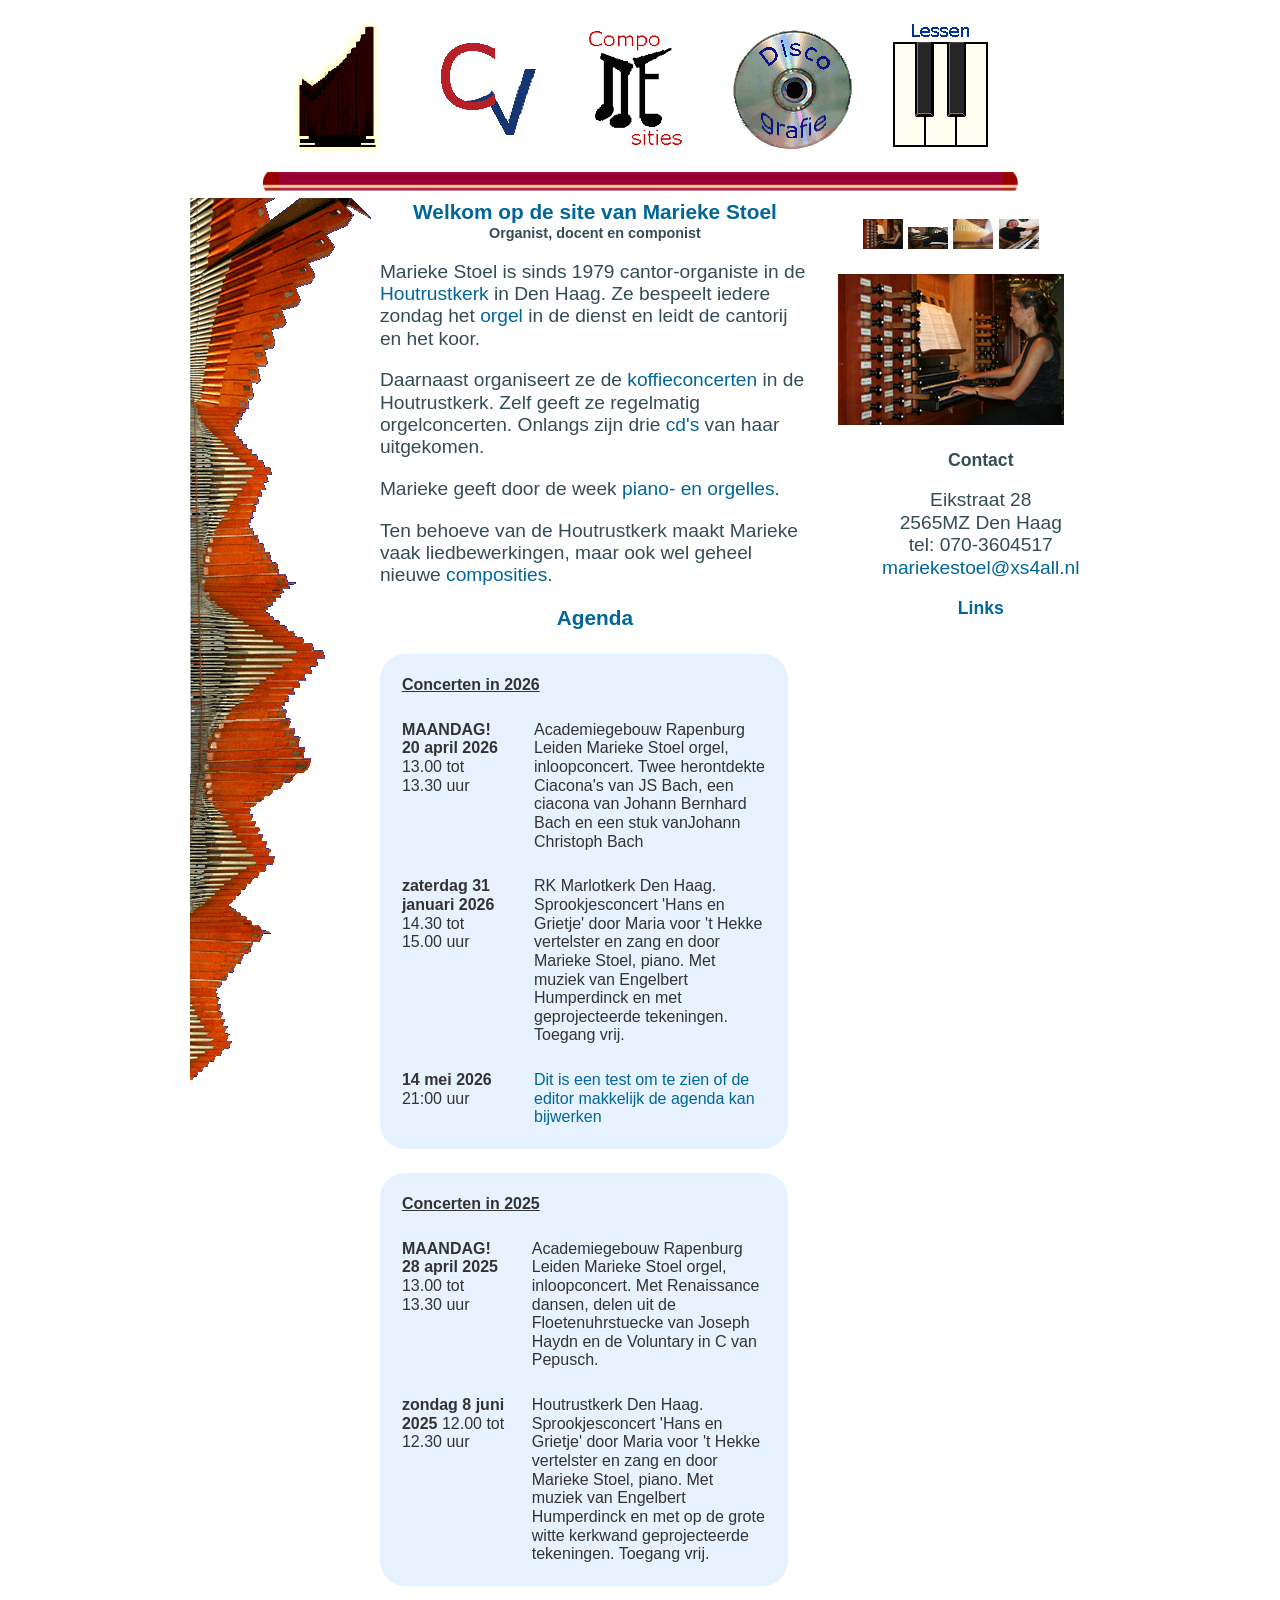
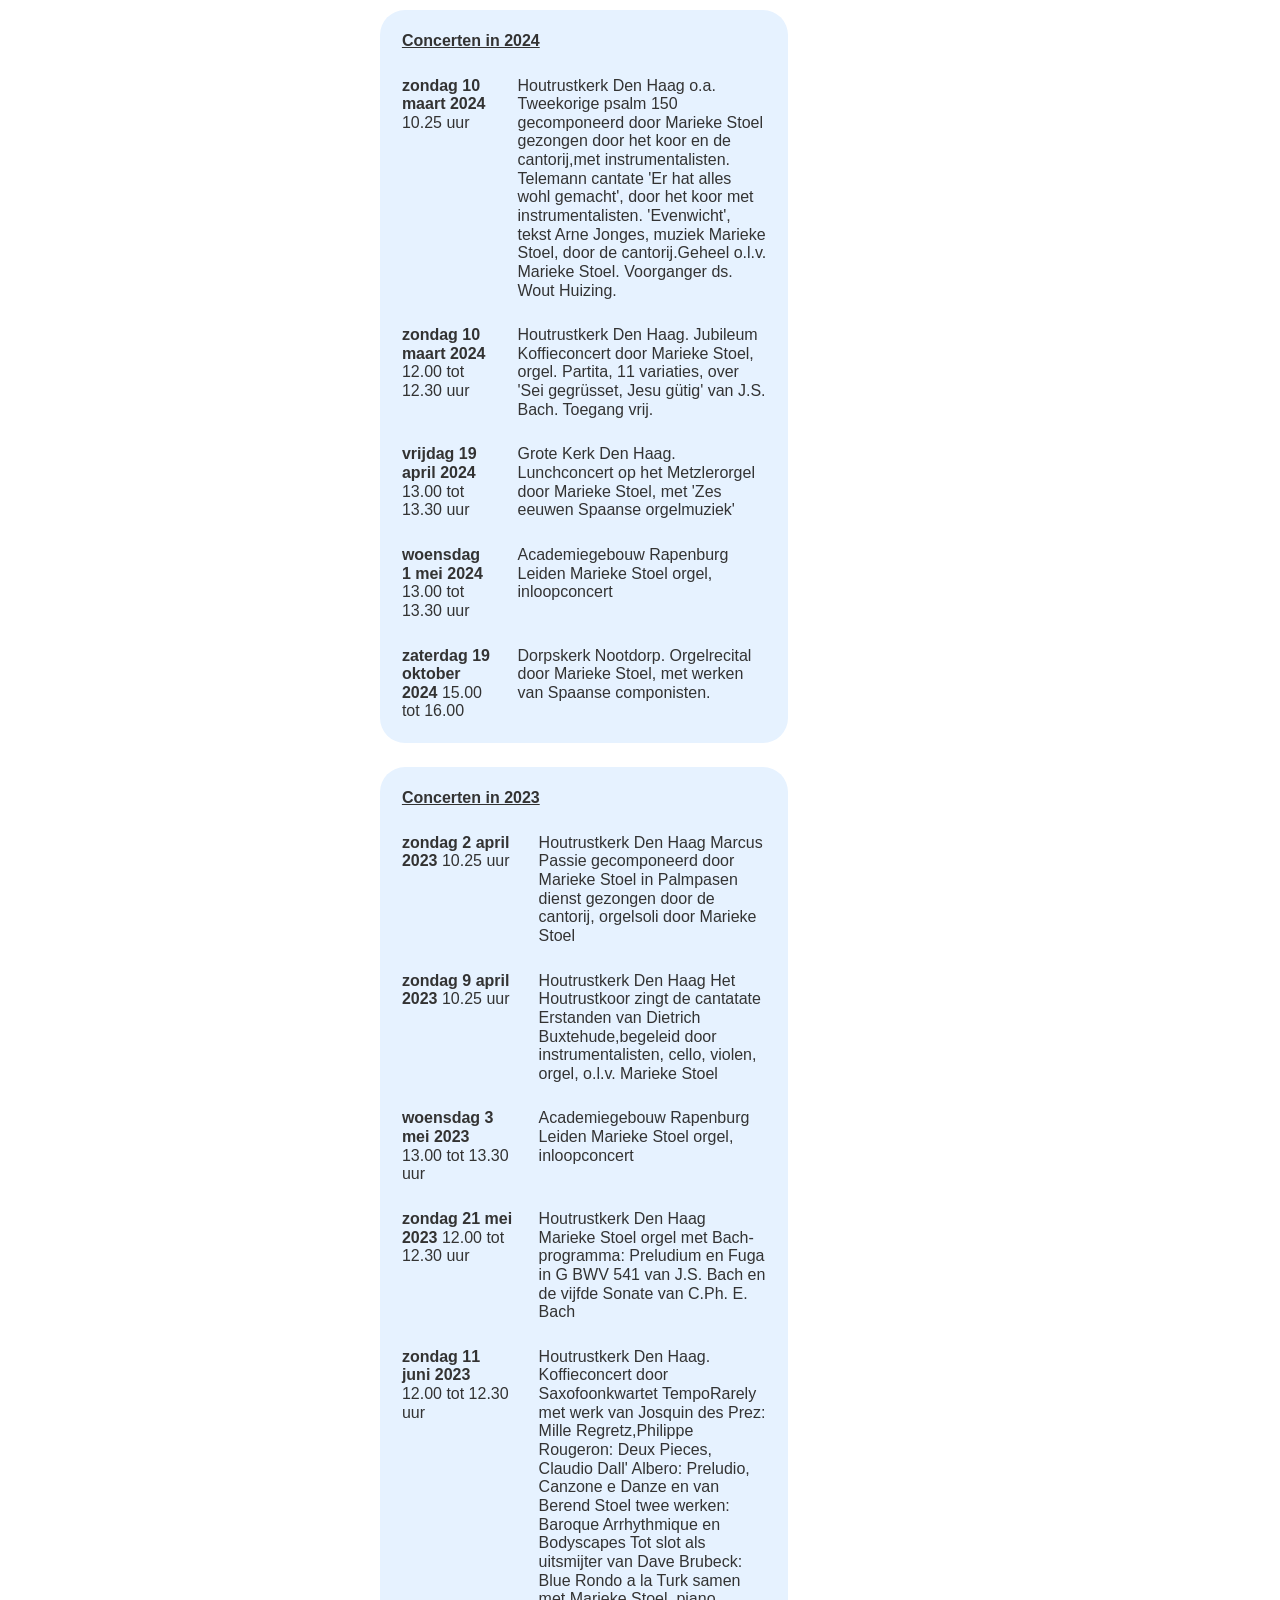
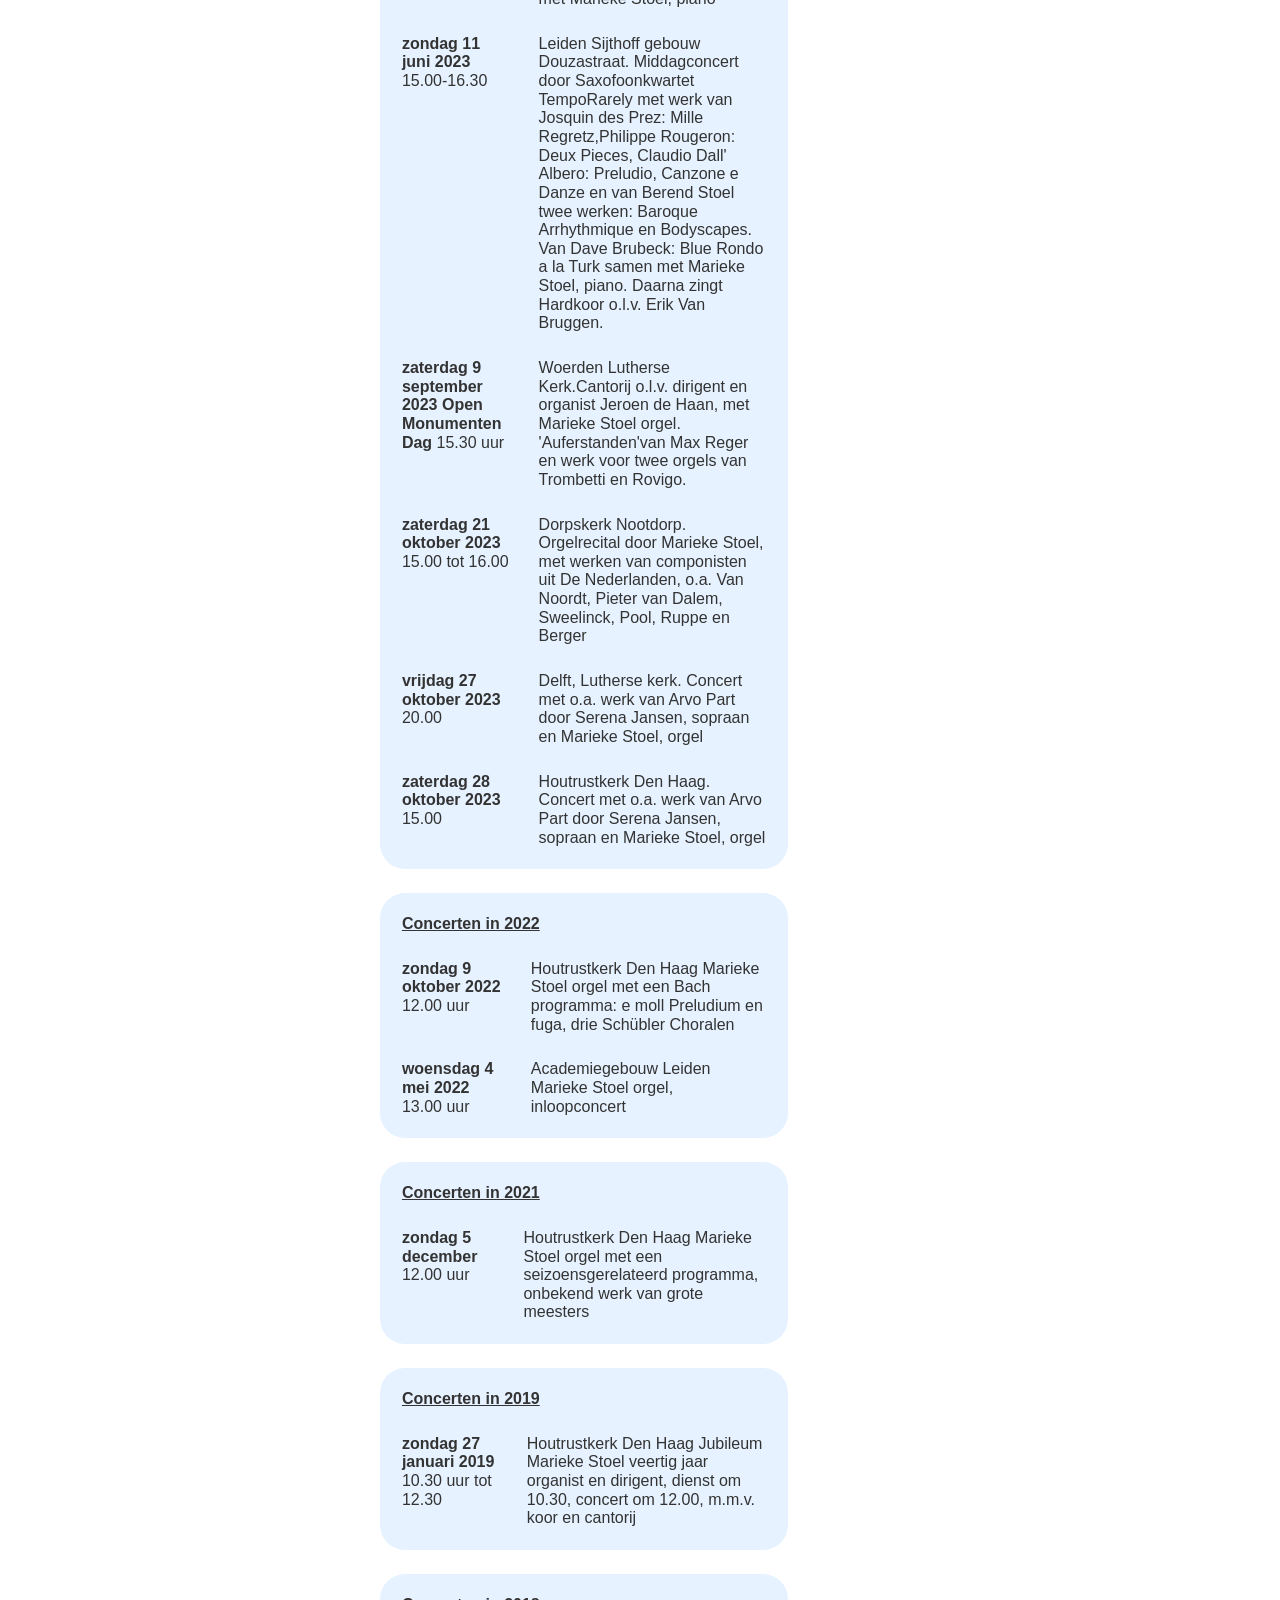
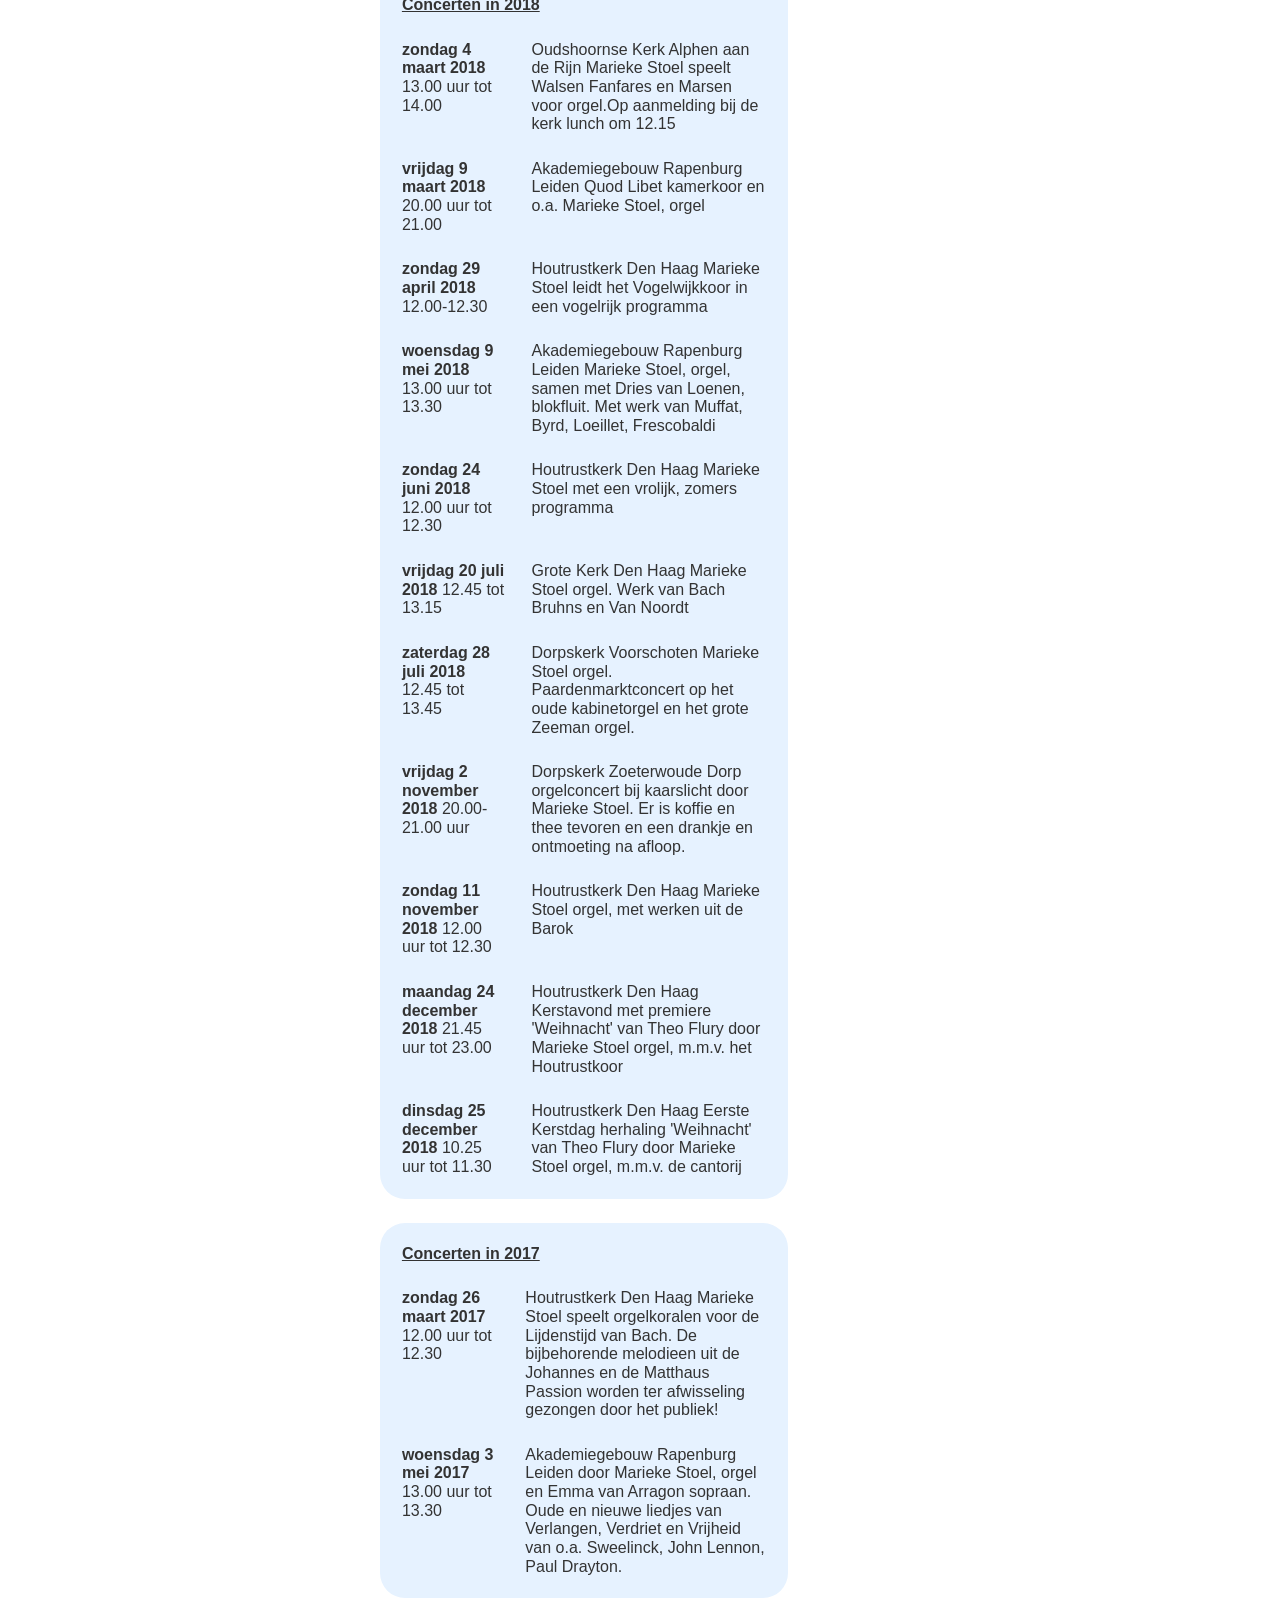
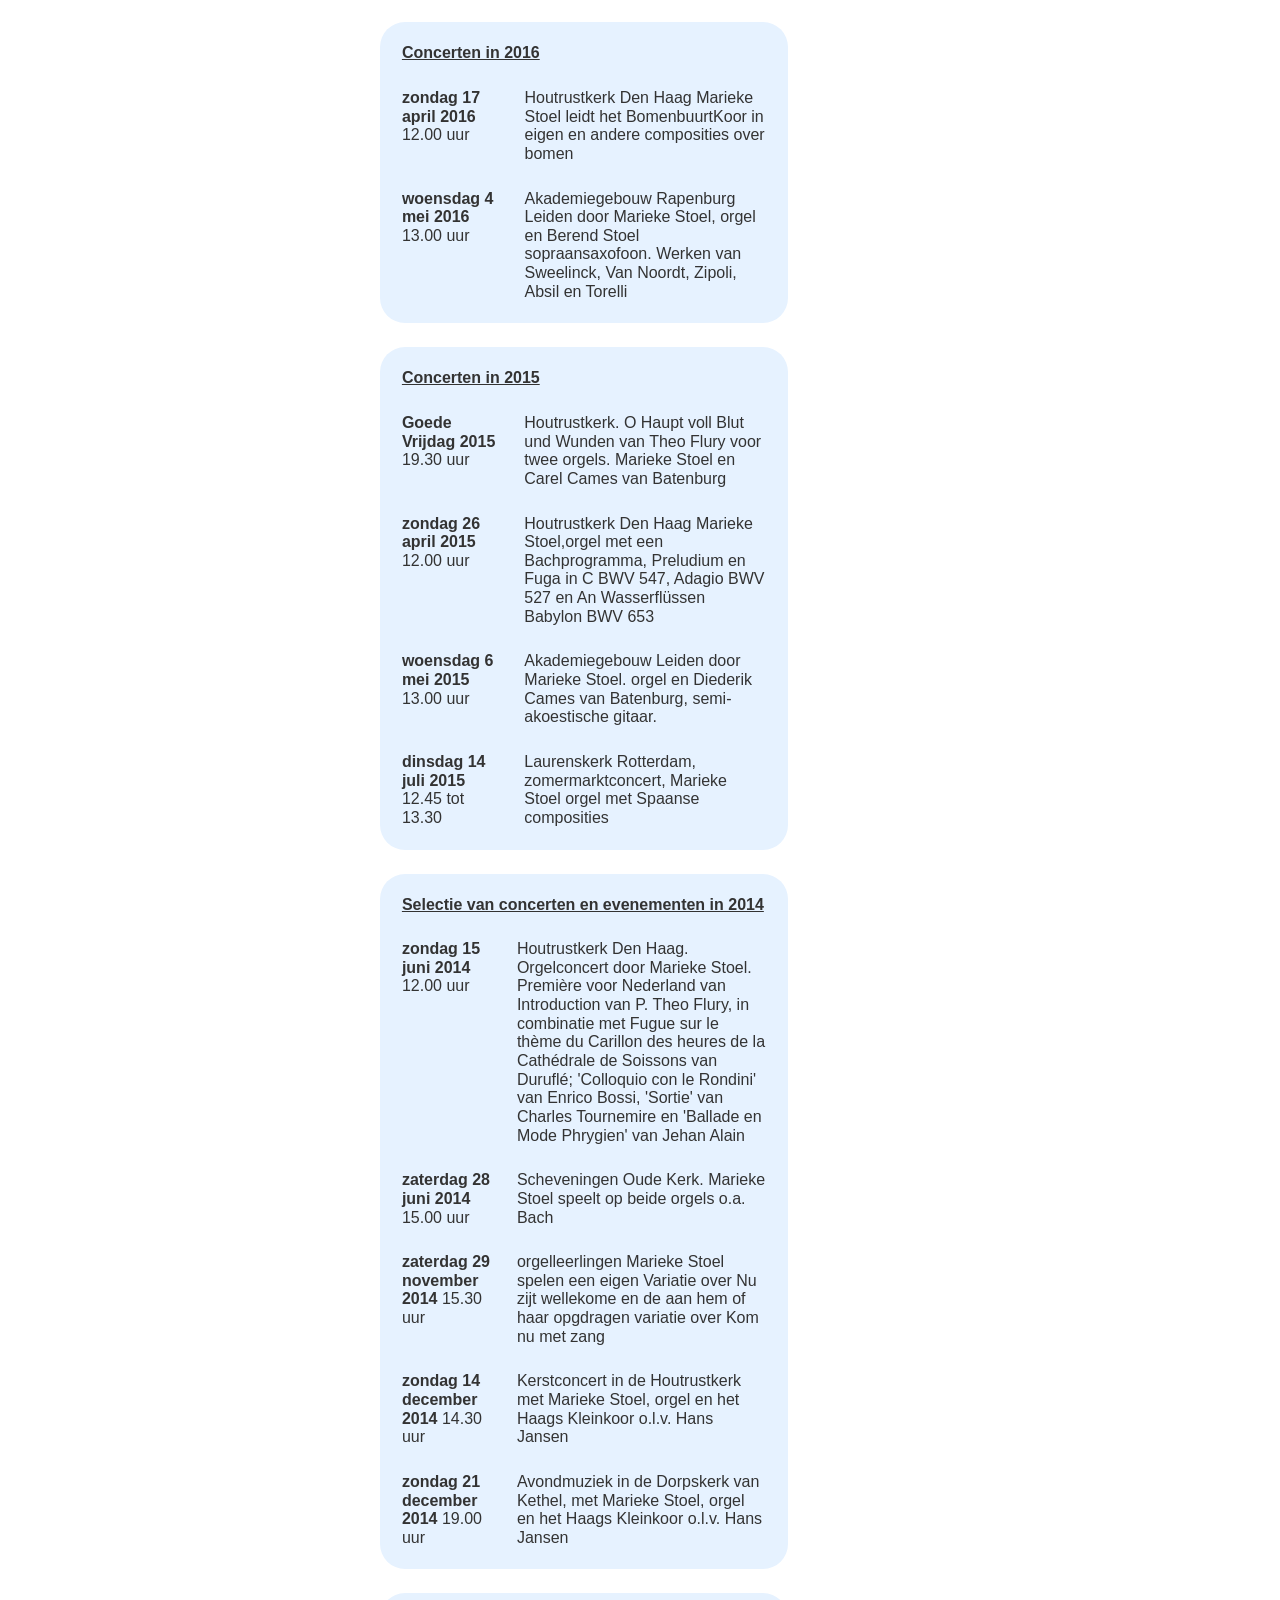
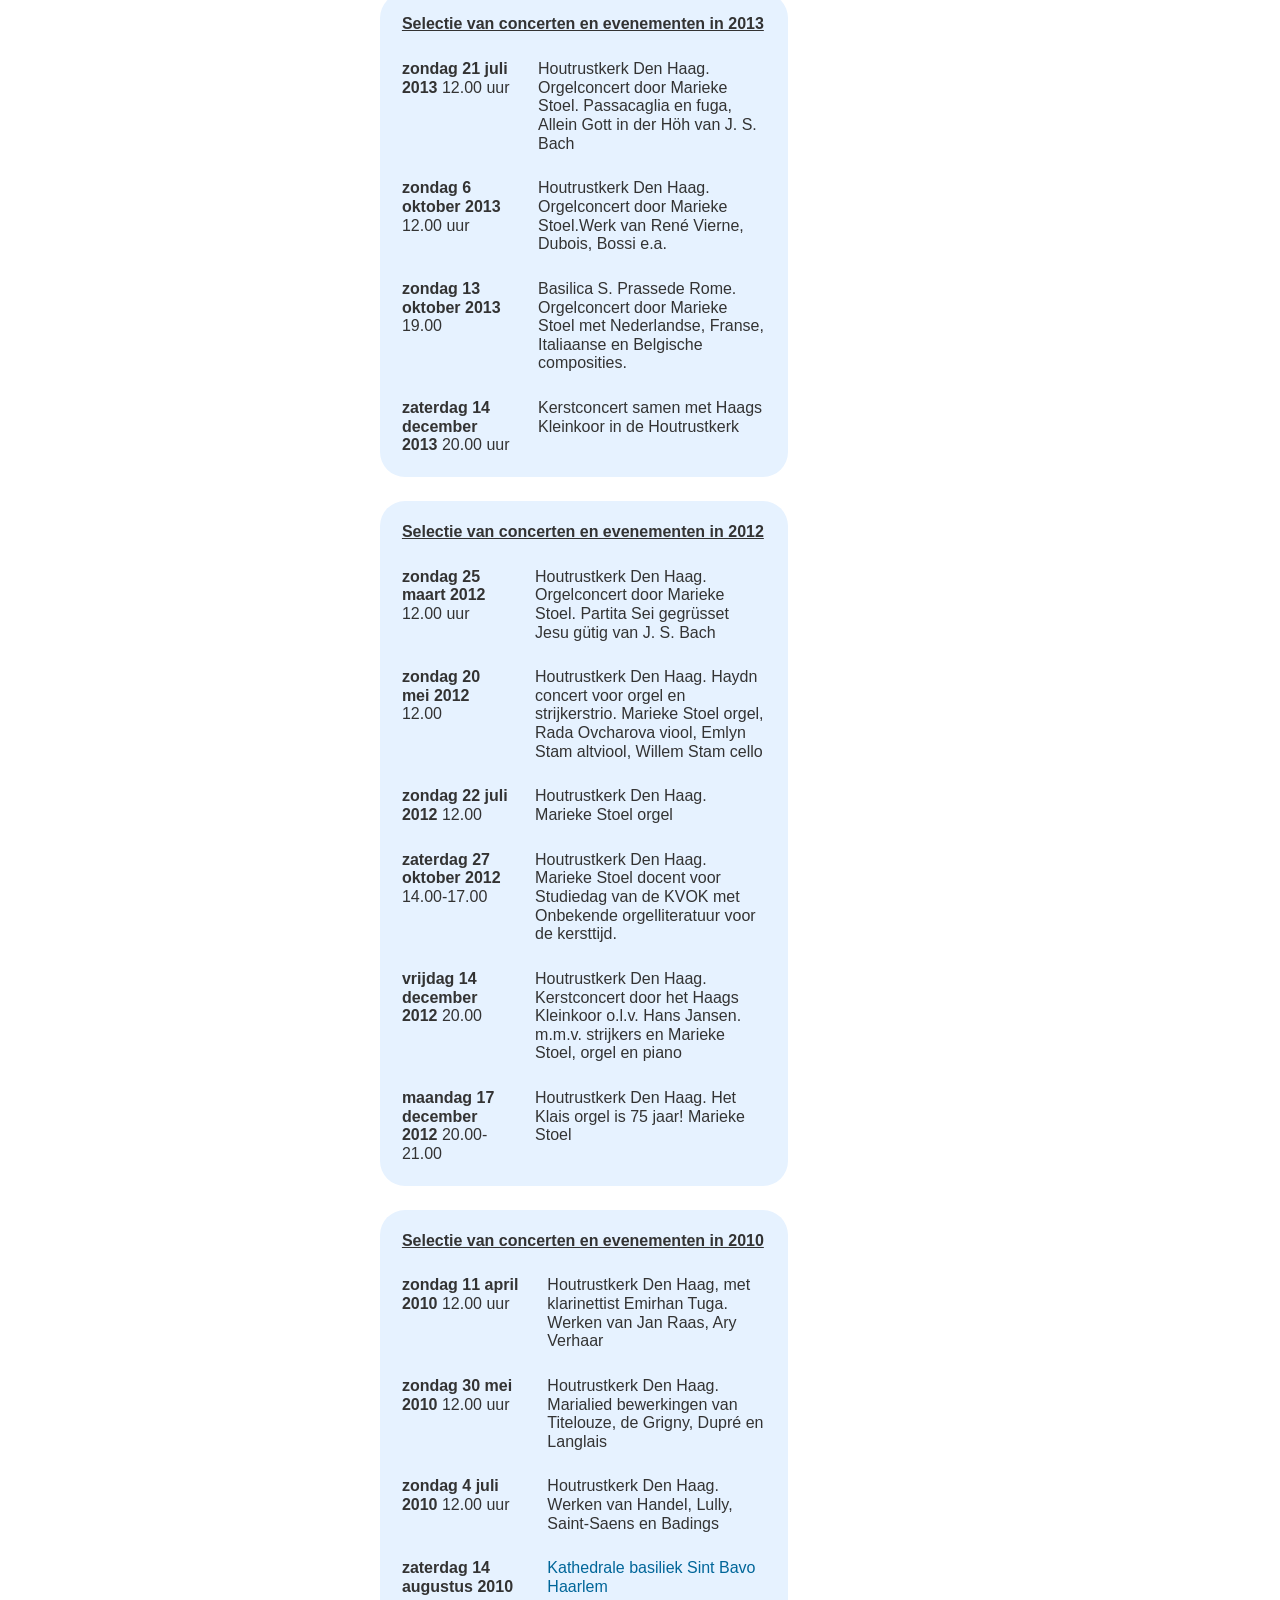
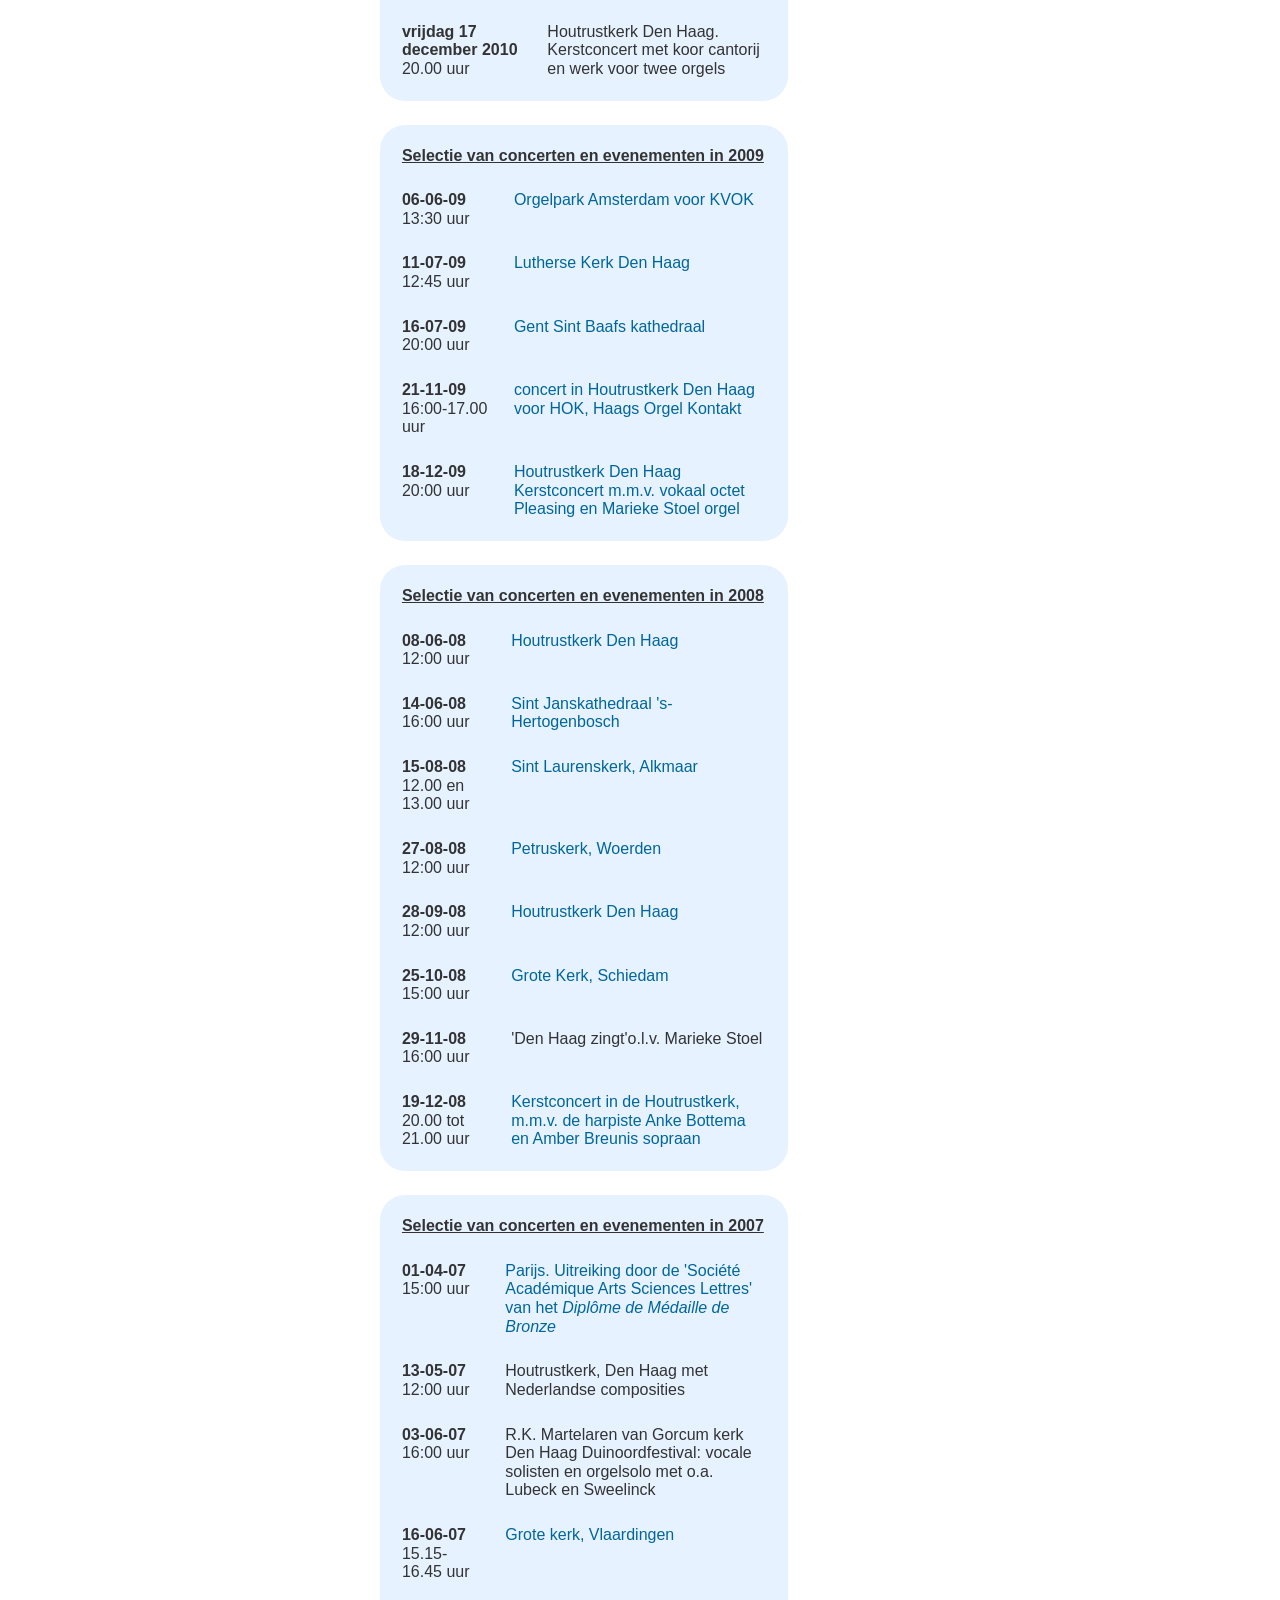
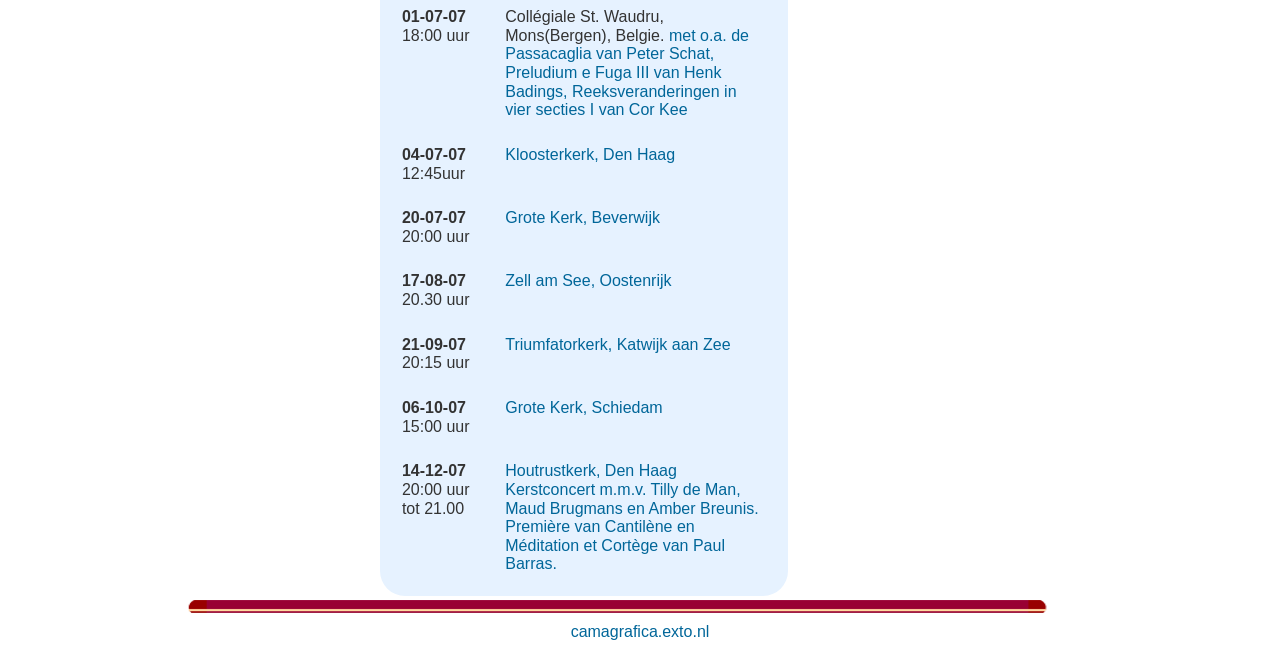
==== commit 4f84b158: "Add files via upload" ====
--- a/index.htm
+++ b/index.htm
@@ -2,6 +2,7 @@
 <html lang="nl">
 <head>
 <meta charset="utf-8" />
+<meta name="viewport" content="width=850" />
 <title>Home www.mariekestoel.nl</title>
 <meta name="robots" content="index,follow" />
 <meta name="author" lang="nl" content="Wouter Cames van Batenburg" />
@@ -51,163 +52,8 @@
 
     <center><h1>Agenda</h1></center>
 
-    <table id="agendatable">
-      <tr><td colspan="2"><strong><u>Concerten in 2026</u></strong></td></tr>
-      <tr><td><strong>MAANDAG! 20 april 2026</strong> 13.00 tot 13.30 uur</td><td>Academiegebouw Rapenburg Leiden Marieke Stoel orgel, inloopconcert. Twee herontdekte Ciacona's van JS Bach, een ciacona van Johann Bernhard Bach en een stuk vanJohann Christoph Bach</td></tr>
-      <tr><td><strong>zaterdag 31 januari 2026</strong> 14.30 tot 15.00 uur</td><td>RK Marlotkerk Den Haag. Sprookjesconcert 'Hans en Grietje' door Maria voor 't Hekke vertelster en zang en door Marieke Stoel, piano. Met muziek van Engelbert Humperdinck en met geprojecteerde tekeningen. Toegang vrij.</td></tr>
-    </table>
-
-    <table id="agendatable">
-      <tr><td colspan="2"><strong><u>Concerten in 2025</u></strong></td></tr>
-      <tr><td><strong>MAANDAG! 28 april 2025</strong> 13.00 tot 13.30 uur</td><td>Academiegebouw Rapenburg Leiden Marieke Stoel orgel, inloopconcert. Met Renaissance dansen, delen uit de Floetenuhrstuecke van Joseph Haydn en de Voluntary in C van Pepusch.</td></tr>
-      <tr><td><strong>zondag 8 juni 2025</strong> 12.00 tot 12.30 uur</td><td>Houtrustkerk Den Haag. Sprookjesconcert 'Hans en Grietje' door Maria voor 't Hekke vertelster en zang en door Marieke Stoel, piano. Met muziek van Engelbert Humperdinck en met op de grote witte kerkwand geprojecteerde tekeningen. Toegang vrij.</td></tr>
-    </table>
-
-    <table id="agendatable">
-      <tr><td colspan="2"><strong><u>Concerten in 2024</u></strong></td></tr>
-      <tr><td><strong>zondag 10 maart 2024</strong> 10.25 uur</td><td>Houtrustkerk Den Haag o.a. Tweekorige psalm 150 gecomponeerd door Marieke Stoel gezongen door het koor en de cantorij,met instrumentalisten. Telemann cantate 'Er hat alles wohl gemacht', door het koor met instrumentalisten. 'Evenwicht', tekst Arne Jonges, muziek Marieke Stoel, door de cantorij.Geheel o.l.v. Marieke Stoel. Voorganger ds. Wout Huizing.</td></tr>
-      <tr><td><strong>zondag 10 maart 2024</strong> 12.00 tot 12.30 uur</td><td>Houtrustkerk Den Haag. Jubileum Koffieconcert door Marieke Stoel, orgel. Partita, 11 variaties, over 'Sei gegrüsset, Jesu gütig' van J.S. Bach. Toegang vrij.</td></tr>
-      <tr><td><strong>vrijdag 19 april 2024</strong> 13.00 tot 13.30 uur</td><td>Grote Kerk Den Haag. Lunchconcert op het Metzlerorgel door Marieke Stoel, met 'Zes eeuwen Spaanse orgelmuziek'</td></tr>
-      <tr><td><strong>woensdag 1 mei 2024</strong> 13.00 tot 13.30 uur</td><td>Academiegebouw Rapenburg Leiden Marieke Stoel orgel, inloopconcert</td></tr>
-      <tr><td><strong>zaterdag 19 oktober 2024</strong> 15.00 tot 16.00</td><td>Dorpskerk Nootdorp. Orgelrecital door Marieke Stoel, met werken van Spaanse componisten.</td></tr>
-    </table>
-
-    <table id="agendatable">
-      <tr><td colspan="2"><strong><u>Concerten in 2023</u></strong></td></tr>
-      <tr><td><strong>zondag 2 april 2023</strong> 10.25 uur</td><td>Houtrustkerk Den Haag Marcus Passie gecomponeerd door Marieke Stoel in Palmpasen dienst gezongen door de cantorij, orgelsoli door Marieke Stoel</td></tr>
-      <tr><td><strong>zondag 9 april 2023</strong> 10.25 uur</td><td>Houtrustkerk Den Haag Het Houtrustkoor zingt de cantatate Erstanden van Dietrich Buxtehude,begeleid door instrumentalisten, cello, violen, orgel, o.l.v. Marieke Stoel</td></tr>
-      <tr><td><strong>woensdag 3 mei 2023</strong> 13.00 tot 13.30 uur</td><td>Academiegebouw Rapenburg Leiden Marieke Stoel orgel, inloopconcert</td></tr>
-      <tr><td><strong>zondag 21 mei 2023</strong> 12.00 tot 12.30 uur</td><td>Houtrustkerk Den Haag Marieke Stoel orgel met Bach-programma: Preludium en Fuga in G BWV 541 van J.S. Bach en de vijfde Sonate van C.Ph. E. Bach</td></tr>
-      <tr><td><strong>zondag 11 juni 2023</strong> 12.00 tot 12.30 uur</td><td>Houtrustkerk Den Haag. Koffieconcert door Saxofoonkwartet TempoRarely met werk van Josquin des Prez: Mille Regretz,Philippe Rougeron: Deux Pieces, Claudio Dall' Albero: Preludio, Canzone e Danze en van Berend Stoel twee werken: Baroque Arrhythmique en Bodyscapes Tot slot als uitsmijter van Dave Brubeck: Blue Rondo a la Turk samen met Marieke Stoel, piano</td></tr>
-      <tr><td><strong>zondag 11 juni 2023</strong> 15.00-16.30</td><td>Leiden Sijthoff gebouw Douzastraat. Middagconcert door Saxofoonkwartet TempoRarely met werk van Josquin des Prez: Mille Regretz,Philippe Rougeron: Deux Pieces, Claudio Dall' Albero: Preludio, Canzone e Danze en van Berend Stoel twee werken: Baroque Arrhythmique en Bodyscapes. Van Dave Brubeck: Blue Rondo a la Turk samen met Marieke Stoel, piano. Daarna zingt Hardkoor o.l.v. Erik Van Bruggen.</td></tr>
-      <tr><td><strong>zaterdag 9 september 2023 Open Monumenten Dag</strong> 15.30 uur</td><td>Woerden Lutherse Kerk.Cantorij o.l.v. dirigent en organist Jeroen de Haan, met Marieke Stoel orgel. 'Auferstanden'van Max Reger en werk voor twee orgels van Trombetti en Rovigo.</td></tr>
-      <tr><td><strong>zaterdag 21 oktober 2023</strong> 15.00 tot 16.00</td><td>Dorpskerk Nootdorp. Orgelrecital door Marieke Stoel, met werken van componisten uit De Nederlanden, o.a. Van Noordt, Pieter van Dalem, Sweelinck, Pool, Ruppe en Berger</td></tr>
-      <tr><td><strong>vrijdag 27 oktober 2023</strong> 20.00</td><td>Delft, Lutherse kerk. Concert met o.a. werk van Arvo Part door Serena Jansen, sopraan en Marieke Stoel, orgel</td></tr>
-      <tr><td><strong>zaterdag 28 oktober 2023</strong> 15.00</td><td>Houtrustkerk Den Haag. Concert met o.a. werk van Arvo Part door Serena Jansen, sopraan en Marieke Stoel, orgel</td></tr>
-    </table>
-
-    <table id="agendatable">
-      <tr><td colspan="2"><strong><u>Concerten in 2022</u></strong></td></tr>
-      <tr><td><strong>zondag 9 oktober 2022</strong> 12.00 uur</td><td>Houtrustkerk Den Haag Marieke Stoel orgel met een Bach programma: e moll Preludium en fuga, drie Schübler Choralen</td></tr>
-      <tr><td><strong>woensdag 4 mei 2022</strong> 13.00 uur</td><td>Academiegebouw Leiden Marieke Stoel orgel, inloopconcert</td></tr>
-    </table>
-
-    <table id="agendatable">
-      <tr><td colspan="2"><strong><u>Concerten in 2021</u></strong></td></tr>
-      <tr><td><strong>zondag 5 december</strong> 12.00 uur</td><td>Houtrustkerk Den Haag Marieke Stoel orgel met een seizoensgerelateerd programma, onbekend werk van grote meesters</td></tr>
-    </table>
-
-    <table id="agendatable">
-      <tr><td colspan="2"><strong><u>Concerten in 2019</u></strong></td></tr>
-      <tr><td><strong>zondag 27 januari 2019</strong> 10.30 uur tot 12.30</td><td>Houtrustkerk Den Haag Jubileum Marieke Stoel veertig jaar organist en dirigent, dienst om 10.30, concert om 12.00, m.m.v. koor en cantorij</td></tr>
-    </table>
-
-    <table id="agendatable">
-      <tr><td colspan="2"><strong><u>Concerten in 2018</u></strong></td></tr>
-      <tr><td><strong>zondag 4 maart 2018</strong> 13.00 uur tot 14.00</td><td>Oudshoornse Kerk Alphen aan de Rijn Marieke Stoel speelt Walsen Fanfares en Marsen voor orgel.Op aanmelding bij de kerk lunch om 12.15</td></tr>
-      <tr><td><strong>vrijdag 9 maart 2018</strong> 20.00 uur tot 21.00</td><td>Akademiegebouw Rapenburg Leiden Quod Libet kamerkoor en o.a. Marieke Stoel, orgel</td></tr>
-      <tr><td><strong>zondag 29 april 2018</strong> 12.00-12.30</td><td>Houtrustkerk Den Haag Marieke Stoel leidt het Vogelwijkkoor in een vogelrijk programma</td></tr>
-      <tr><td><strong>woensdag 9 mei 2018</strong> 13.00 uur tot 13.30</td><td>Akademiegebouw Rapenburg Leiden Marieke Stoel, orgel, samen met Dries van Loenen, blokfluit. Met werk van Muffat, Byrd, Loeillet, Frescobaldi</td></tr>
-      <tr><td><strong>zondag 24 juni 2018</strong> 12.00 uur tot 12.30</td><td>Houtrustkerk Den Haag Marieke Stoel met een vrolijk, zomers programma</td></tr>
-      <tr><td><strong>vrijdag 20 juli 2018</strong> 12.45 tot 13.15</td><td>Grote Kerk Den Haag Marieke Stoel orgel. Werk van Bach Bruhns en Van Noordt</td></tr>
-      <tr><td><strong>zaterdag 28 juli 2018</strong> 12.45 tot 13.45</td><td>Dorpskerk Voorschoten Marieke Stoel orgel. Paardenmarktconcert op het oude kabinetorgel en het grote Zeeman orgel.</td></tr>
-      <tr><td><strong>vrijdag 2 november 2018</strong> 20.00-21.00 uur</td><td>Dorpskerk Zoeterwoude Dorp orgelconcert bij kaarslicht door Marieke Stoel. Er is koffie en thee tevoren en een drankje en ontmoeting na afloop.</td></tr>
-      <tr><td><strong>zondag 11 november 2018</strong> 12.00 uur tot 12.30</td><td>Houtrustkerk Den Haag Marieke Stoel orgel, met werken uit de Barok</td></tr>
-      <tr><td><strong>maandag 24 december 2018</strong> 21.45 uur tot 23.00</td><td>Houtrustkerk Den Haag Kerstavond met premiere 'Weihnacht' van Theo Flury door Marieke Stoel orgel, m.m.v. het Houtrustkoor</td></tr>
-      <tr><td><strong>dinsdag 25 december 2018</strong> 10.25 uur tot 11.30</td><td>Houtrustkerk Den Haag Eerste Kerstdag herhaling 'Weihnacht' van Theo Flury door Marieke Stoel orgel, m.m.v. de cantorij</td></tr>
-    </table>
-
-    <table id="agendatable">
-      <tr><td colspan="2"><strong><u>Concerten in 2017</u></strong></td></tr>
-      <tr><td><strong>zondag 26 maart 2017</strong> 12.00 uur tot 12.30</td><td>Houtrustkerk Den Haag Marieke Stoel speelt orgelkoralen voor de Lijdenstijd van Bach. De bijbehorende melodieen uit de Johannes en de Matthaus Passion worden ter afwisseling gezongen door het publiek!</td></tr>
-      <tr><td><strong>woensdag 3 mei 2017</strong> 13.00 uur tot 13.30</td><td>Akademiegebouw Rapenburg Leiden door Marieke Stoel, orgel en Emma van Arragon sopraan. Oude en nieuwe liedjes van Verlangen, Verdriet en Vrijheid van o.a. Sweelinck, John Lennon, Paul Drayton.</td></tr>
-    </table>
-
-    <table id="agendatable">
-      <tr><td colspan="2"><strong><u>Concerten in 2016</u></strong></td></tr>
-      <tr><td><strong>zondag 17 april 2016</strong> 12.00 uur</td><td>Houtrustkerk Den Haag Marieke Stoel leidt het BomenbuurtKoor in eigen en andere composities over bomen</td></tr>
-      <tr><td><strong>woensdag 4 mei 2016</strong> 13.00 uur</td><td>Akademiegebouw Rapenburg Leiden door Marieke Stoel, orgel en Berend Stoel sopraansaxofoon. Werken van Sweelinck, Van Noordt, Zipoli, Absil en Torelli</td></tr>
-    </table>
-
-    <table id="agendatable">
-      <tr><td colspan="2"><strong><u>Concerten in 2015</u></strong></td></tr>
-      <tr><td><strong>Goede Vrijdag 2015</strong> 19.30 uur</td><td>Houtrustkerk. O Haupt voll Blut und Wunden van Theo Flury voor twee orgels. Marieke Stoel en Carel Cames van Batenburg</td></tr>
-      <tr><td><strong>zondag 26 april 2015</strong> 12.00 uur</td><td>Houtrustkerk Den Haag Marieke Stoel,orgel met een Bachprogramma, Preludium en Fuga in C BWV 547, Adagio BWV 527 en An Wasserflüssen Babylon BWV 653</td></tr>
-      <tr><td><strong>woensdag 6 mei 2015</strong> 13.00 uur</td><td>Akademiegebouw Leiden door Marieke Stoel. orgel en Diederik Cames van Batenburg, semi-akoestische gitaar.</td></tr>
-      <tr><td><strong>dinsdag 14 juli 2015</strong> 12.45 tot 13.30</td><td>Laurenskerk Rotterdam, zomermarktconcert, Marieke Stoel orgel met Spaanse composities</td></tr>
-    </table>
-
-    <table id="agendatable">
-      <tr><td colspan="2"><strong><u>Selectie van concerten en evenementen in 2014</u></strong></td></tr>
-      <tr><td><strong>zondag 15 juni 2014</strong> 12.00 uur</td><td>Houtrustkerk Den Haag. Orgelconcert door Marieke Stoel. Première voor Nederland van Introduction van P. Theo Flury, in combinatie met Fugue sur le thème du Carillon des heures de la Cathédrale de Soissons van Duruflé; 'Colloquio con le Rondini' van Enrico Bossi, 'Sortie' van Charles Tournemire en 'Ballade en Mode Phrygien' van Jehan Alain</td></tr>
-      <tr><td><strong>zaterdag 28 juni 2014</strong> 15.00 uur</td><td>Scheveningen Oude Kerk. Marieke Stoel speelt op beide orgels o.a. Bach</td></tr>
-      <tr><td><strong>zaterdag 29 november 2014</strong> 15.30 uur</td><td>orgelleerlingen Marieke Stoel spelen een eigen Variatie over Nu zijt wellekome en de aan hem of haar opgdragen variatie over Kom nu met zang</td></tr>
-      <tr><td><strong>zondag 14 december 2014</strong> 14.30 uur</td><td>Kerstconcert in de Houtrustkerk met Marieke Stoel, orgel en het Haags Kleinkoor o.l.v. Hans Jansen</td></tr>
-      <tr><td><strong>zondag 21 december 2014</strong> 19.00 uur</td><td>Avondmuziek in de Dorpskerk van Kethel, met Marieke Stoel, orgel en het Haags Kleinkoor o.l.v. Hans Jansen</td></tr>
-    </table>
-
-    <table id="agendatable">
-      <tr><td colspan="2"><strong><u>Selectie van concerten en evenementen in 2013</u></strong></td></tr>
-      <tr><td><strong>zondag 21 juli 2013</strong> 12.00 uur</td><td>Houtrustkerk Den Haag. Orgelconcert door Marieke Stoel. Passacaglia en fuga, Allein Gott in der Höh van J. S. Bach</td></tr>
-      <tr><td><strong>zondag 6 oktober 2013</strong> 12.00 uur</td><td>Houtrustkerk Den Haag. Orgelconcert door Marieke Stoel.Werk van René Vierne, Dubois, Bossi e.a.</td></tr>
-      <tr><td><strong>zondag 13 oktober 2013</strong> 19.00</td><td>Basilica S. Prassede Rome. Orgelconcert door Marieke Stoel met Nederlandse, Franse, Italiaanse en Belgische composities.</td></tr>
-      <tr><td><strong>zaterdag 14 december 2013</strong> 20.00 uur</td><td>Kerstconcert samen met Haags Kleinkoor in de Houtrustkerk</td></tr>
-    </table>
-
-    <table id="agendatable">
-      <tr><td colspan="2"><strong><u>Selectie van concerten en evenementen in 2012</u></strong></td></tr>
-      <tr><td><strong>zondag 25 maart 2012</strong> 12.00 uur</td><td>Houtrustkerk Den Haag. Orgelconcert door Marieke Stoel. Partita Sei gegrüsset Jesu gütig van J. S. Bach</td></tr>
-      <tr><td><strong>zondag 20 mei 2012</strong> 12.00</td><td>Houtrustkerk Den Haag. Haydn concert voor orgel en strijkerstrio. Marieke Stoel orgel, Rada Ovcharova viool, Emlyn Stam altviool, Willem Stam cello</td></tr>
-      <tr><td><strong>zondag 22 juli 2012</strong> 12.00</td><td>Houtrustkerk Den Haag. Marieke Stoel orgel</td></tr>
-      <tr><td><strong>zaterdag 27 oktober 2012</strong> 14.00-17.00</td><td>Houtrustkerk Den Haag. Marieke Stoel docent voor Studiedag van de KVOK met Onbekende orgelliteratuur voor de kersttijd.</td></tr>
-      <tr><td><strong>vrijdag 14 december 2012</strong> 20.00</td><td>Houtrustkerk Den Haag. Kerstconcert door het Haags Kleinkoor o.l.v. Hans Jansen. m.m.v. strijkers en Marieke Stoel, orgel en piano</td></tr>
-      <tr><td><strong>maandag 17 december 2012</strong> 20.00-21.00</td><td>Houtrustkerk Den Haag. Het Klais orgel is 75 jaar! Marieke Stoel</td></tr>
-    </table>
-
-    <table id="agendatable">
-      <tr><td colspan="2"><strong><u>Selectie van concerten en evenementen in 2010</u></strong></td></tr>
-      <tr><td><strong>zondag 11 april 2010</strong> 12.00 uur</td><td>Houtrustkerk Den Haag, met klarinettist Emirhan Tuga. Werken van Jan Raas, Ary Verhaar</td></tr>
-      <tr><td><strong>zondag 30 mei 2010</strong> 12.00 uur</td><td>Houtrustkerk Den Haag. Marialied bewerkingen van Titelouze, de Grigny, Dupré en Langlais</td></tr>
-      <tr><td><strong>zondag 4 juli 2010</strong> 12.00 uur</td><td>Houtrustkerk Den Haag. Werken van Handel, Lully, Saint-Saens en Badings</td></tr>
-      <tr><td><strong>zaterdag 14 augustus 2010</strong></td><td><a href="programma Bavo Haarlem Marieke Stoel 14 augustus 2010 15.00 uur.doc" target="_blank">Kathedrale basiliek Sint Bavo Haarlem</a></td></tr>
-      <tr><td><strong>vrijdag 17 december 2010</strong> 20.00 uur</td><td>Houtrustkerk Den Haag. Kerstconcert met koor cantorij en werk voor twee orgels</td></tr>
-    </table>
-
-    <table id="agendatable">
-      <tr><td colspan="2"><strong><u>Selectie van concerten en evenementen in 2009</u></strong></td></tr>
-      <tr><td><strong>06-06-09</strong> 13:30 uur</td><td><a href="programma 2009 6 juni Orgelpark Marieke.doc" target="_blank">Orgelpark Amsterdam voor KVOK</a></td></tr>
-      <tr><td><strong>11-07-09</strong> 12:45 uur</td><td><a href="Programma 2009 11 juli Lutherse Kerk.doc" target="_blank">Lutherse Kerk Den Haag</a></td></tr>
-      <tr><td><strong>16-07-09</strong> 20:00 uur</td><td><a href="programma 2009 16 juli Marieke Stoel baafskathedraal Gent.doc" target="_blank">Gent Sint Baafs kathedraal</a></td></tr>
-      <tr><td><strong>21-11-09</strong> 16:00-17.00 uur</td><td><a href="programma 2009 november 21 Houtrustkerk Marieke Stoel.doc" target="_blank">concert in Houtrustkerk Den Haag voor HOK, Haags Orgel Kontakt</a></td></tr>
-      <tr><td><strong>18-12-09</strong> 20:00	uur</td><td><a href="programma 2009 dec 18 kerstconcert.doc" target="_blank">Houtrustkerk Den Haag Kerstconcert m.m.v. vokaal octet Pleasing en Marieke Stoel orgel</a></td></tr>
-    </table>
-
-    <table id="agendatable">
-      <tr><td colspan="2"><strong><u>Selectie van concerten en evenementen in 2008</u></strong></td></tr>
-      <tr><td><strong>08-06-08</strong> 12:00 uur</td><td><a href="programma 08 juni 08 Marieke Houtrustkerk.doc" target="_blank">Houtrustkerk Den Haag</a></td></tr>
-      <tr><td><strong>14-06-08</strong> 16:00 uur</td><td><a href="Programma  2008 14 juni Den Bosch Marieke Stoel.doc" target="_blank">Sint Janskathedraal 's-Hertogenbosch</a></td></tr>
-      <tr><td><strong>15-08-08</strong> 12.00 en 13.00 uur</td><td><a href="Programma  2008 15 augustus Marieke Stoel.doc" target="_blank">Sint Laurenskerk, Alkmaar</a></td></tr>
-      <tr><td><strong>27-08-08</strong> 12:00 uur</td><td><a href="Programma  2008 aug  Woerden.doc" target="_blank">Petruskerk, Woerden</a></td></tr>
-      <tr><td><strong>28-09-08</strong> 12:00 uur</td><td><a href="programma 08 september 28 Marieke Houtrustkerk.doc" target="_blank">Houtrustkerk Den Haag</a></td></tr>
-      <tr><td><strong>25-10-08</strong> 15:00 uur</td><td><a href="programma 2008 oktober 25 Marieke Stoel Schiedam.doc" target="_blank">Grote Kerk, Schiedam</a></td></tr>
-      <tr><td><strong>29-11-08</strong> 16:00 uur</td><td>'Den Haag zingt'o.l.v. Marieke Stoel</td></tr>
-      <tr><td><strong>19-12-08</strong> 20.00 tot 21.00 uur</td><td><a href="programma 08 december 19 kerstconcert meest recente versie.doc" target="_blank">Kerstconcert in de Houtrustkerk, m.m.v. de harpiste Anke Bottema en Amber Breunis sopraan</a></td></tr>
-    </table>
-
-    <table id="agendatable">
-      <tr><td colspan="2"><strong><u>Selectie van concerten en evenementen in 2007</u></strong></td></tr>
-      <tr><td><strong>01-04-07</strong> 15:00 uur</td><td><a href="fotoverslagparijs.htm" target="_blank">Parijs. Uitreiking door de 'Société Académique Arts Sciences Lettres' van het <i>Diplôme de Médaille de Bronze</i></a></td></tr>
-      <tr><td><strong>13-05-07</strong> 12:00 uur</td><td>Houtrustkerk, Den Haag met Nederlandse composities</td></tr>
-      <tr><td><strong>03-06-07</strong> 16:00 uur</td><td>R.K. Martelaren van Gorcum kerk Den Haag Duinoordfestival: vocale solisten en orgelsolo met o.a. Lubeck en Sweelinck</td></tr>
-      <tr><td><strong>16-06-07</strong> 15.15-16.45 uur</td><td><a href="programma 2007 juni 16 Vlaardingen.doc" target="_blank">Grote kerk, Vlaardingen</a></td></tr>
-      <tr><td><strong>01-07-07</strong> 18:00 uur</td><td>Collégiale St. Waudru, Mons(Bergen), Belgie. <a href="programma 2007 juli 1 18.00 Mons.doc" target="_blank"> met o.a. de Passacaglia van Peter Schat, Preludium e Fuga III van Henk Badings, Reeksveranderingen in vier secties I van Cor Kee</a></td></tr>
-      <tr><td><strong>04-07-07</strong> 12:45uur</td><td><a href="Programma 2007 4 juli Kloosterkerk.doc" target="_blank">Kloosterkerk, Den Haag</a></td></tr>
-      <tr><td><strong>20-07-07</strong> 20:00 uur</td><td><a href="programma 2007 juli 20 Beverwijk.doc" target="_blank">Grote Kerk, Beverwijk</a></td></tr>
-      <tr><td><strong>17-08-07</strong> 20.30 uur</td><td><a href="programma 2007 august 17 Zell am See definitief.doc" target="_blank">Zell am See, Oostenrijk</a></td></tr>
-      <tr><td><strong>21-09-07</strong> 20:15 uur</td><td><a href="programma 2007 juni 8 Katwijk.doc" target="_blank">Triumfatorkerk, Katwijk aan Zee</a></td></tr>
-      <tr><td><strong>06-10-07</strong> 15:00 uur</td><td><a href="programma 2007 oktober 6 Schiedam.doc" target="_blank">Grote Kerk, Schiedam</a></td></tr>
-      <tr><td><strong>14-12-07</strong> 20:00 uur tot 21.00</td><td><a href="programma 07 dec 14 kerstconcert.doc" target="_blank">Houtrustkerk, Den Haag Kerstconcert m.m.v. Tilly de Man, Maud Brugmans en Amber Breunis. Première van Cantilène en Méditation et Cortège van Paul Barras.</a></td></tr>
-    </table>
+    <div id="agenda-container"></div>
+    <script src="js/agenda-render.js"></script>
 
     </td>
     <td width="50%" valign="top">
--- a/Templates/mamasite.css
+++ b/Templates/mamasite.css
@@ -447,3 +447,82 @@
 
 
 
+
+
+/***********************************************/
+/* Mobile overrides — only apply on narrow      */
+/* screens (≤768px). Desktop is unaffected.     */
+/***********************************************/
+@media (max-width: 768px) {
+
+  /* Let the container span (almost) the full screen */
+  div#container {
+    width: 100%;
+    padding: 5px;
+  }
+
+  /* Menu images shrink to fit their cells so all 5 stay visible */
+  #menubar img {
+    max-width: 100%;
+    height: auto;
+  }
+
+  /* Stack the main 2-column layout vertically. The selectors target only
+     the direct children of #maintable, so nested tables (#agendatable) are
+     not affected. */
+  #maintable,
+  #maintable > tbody,
+  #maintable > tbody > tr,
+  #maintable > tbody > tr > td,
+  #maintable > tbody > tr > th,
+  #maintable > tr,
+  #maintable > tr > td,
+  #maintable > tr > th {
+    display: block;
+    width: auto !important;
+    max-width: 100%;
+  }
+
+  /* Decorative left ornament image: hide on phones */
+  #ornament-cell {
+    display: none;
+  }
+
+  /* Agenda table fills the available width on mobile */
+  #agendatable {
+    width: 100%;
+  }
+
+  /* Main rotating picture in the right column scales to fit */
+  #beeldplaatsing img {
+    max-width: 100%;
+    height: auto;
+  }
+
+  /* Contact block: reduce the desktop 70px left-indent */
+  #adres {
+    padding-left: 10px;
+    padding-right: 10px;
+  }
+}
+
+
+/***********************************************/
+/* Mobile-only override.                        */
+/* The <meta viewport> in index.htm renders     */
+/* the page at 850px wide and the device scales */
+/* it to fit. Below we let the container use    */
+/* the full 850px instead of just 80% of it,    */
+/* so the side whitespace isn't wasted.         */
+/* Desktop browsers ignore <meta viewport>, so  */
+/* they keep the original 80% container.        */
+/***********************************************/
+@media (max-width: 900px) {
+  div#container {
+    width: 100%;
+    padding: 5px;
+  }
+  div#menubar {
+    width: 100%;
+  }
+}
